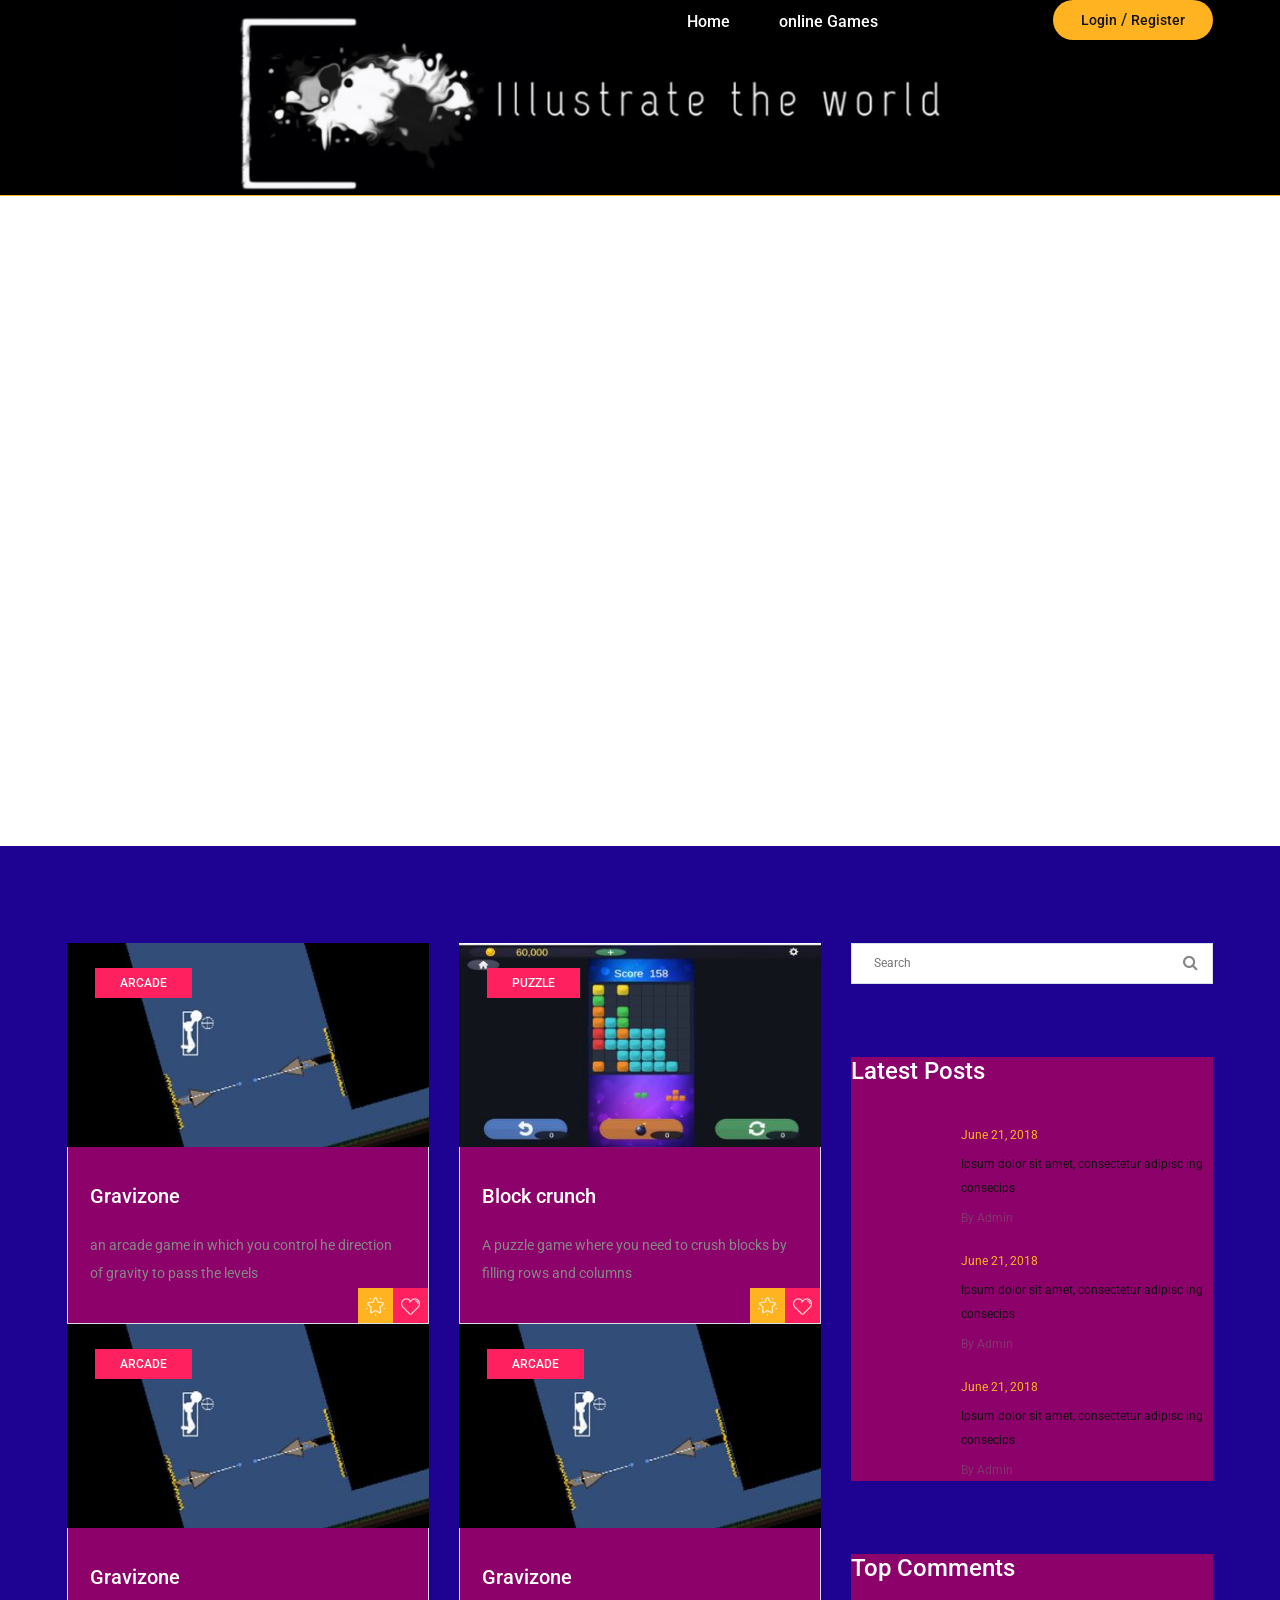
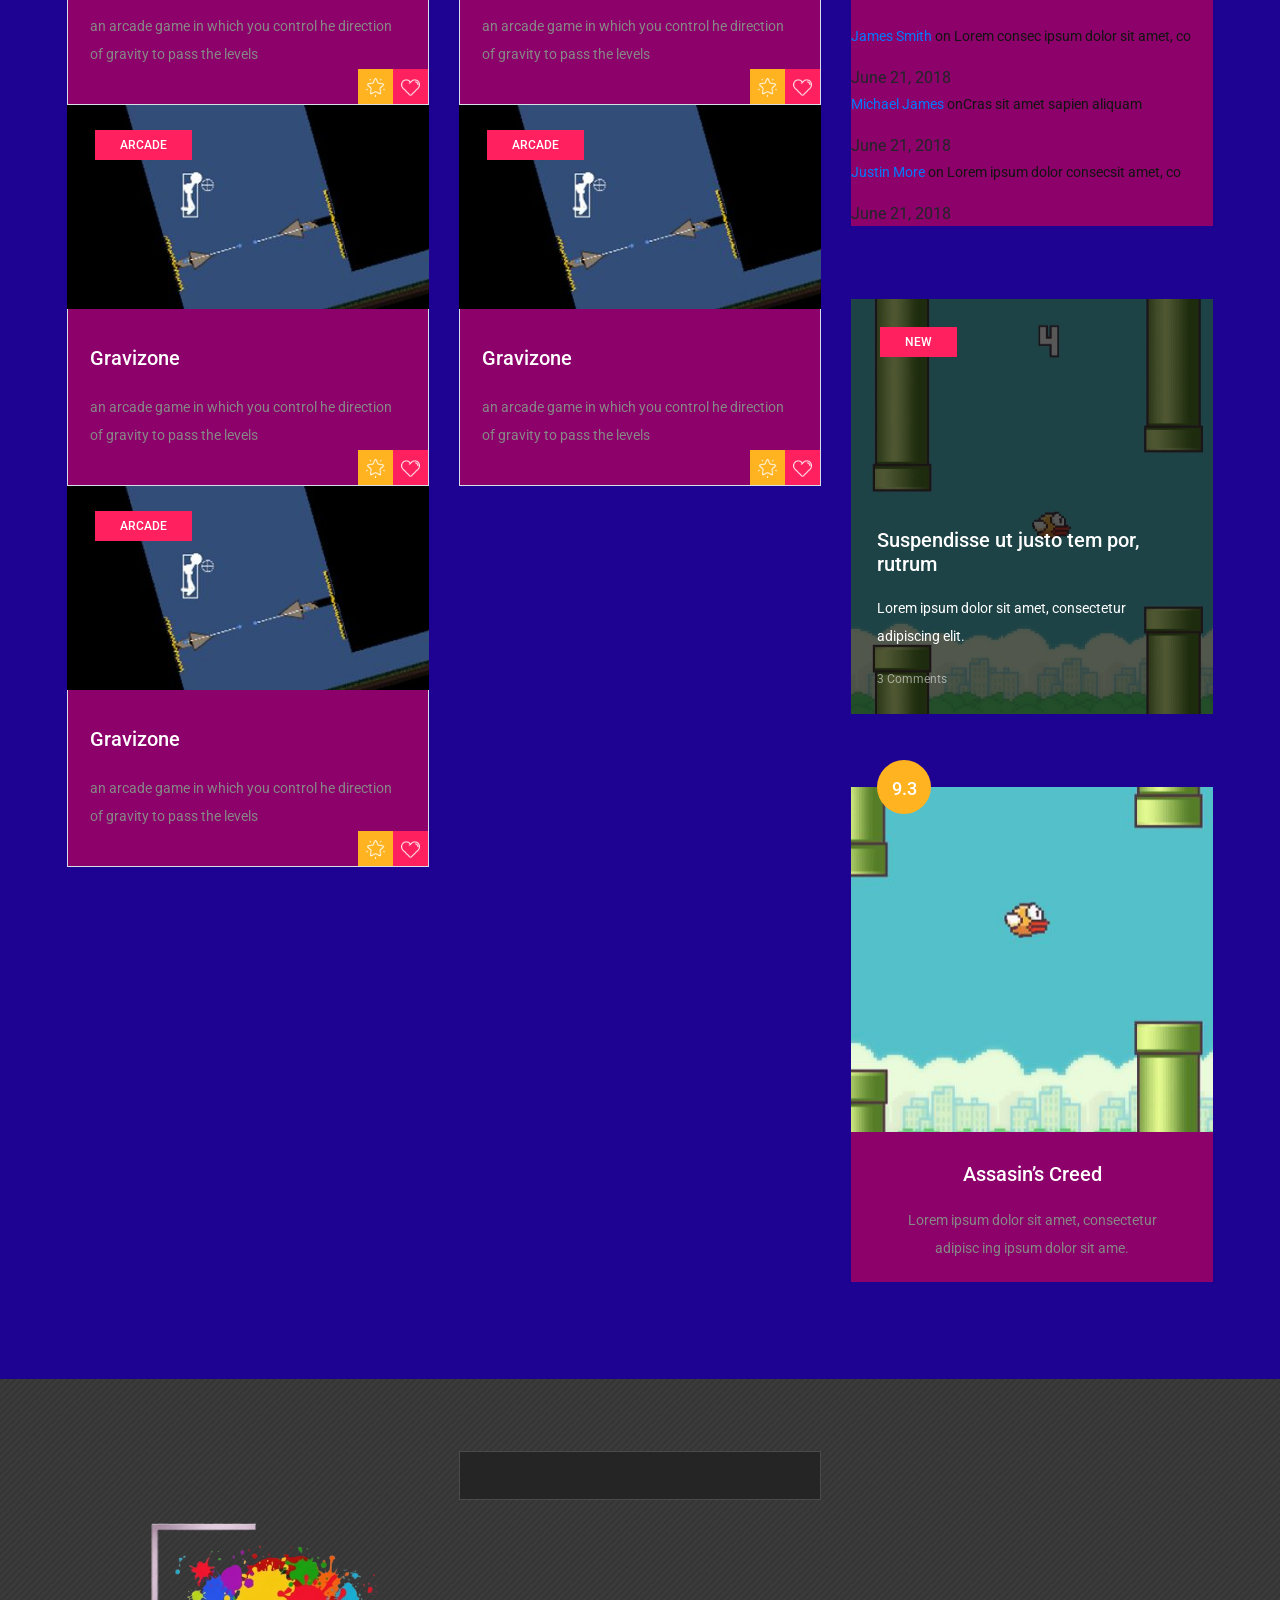
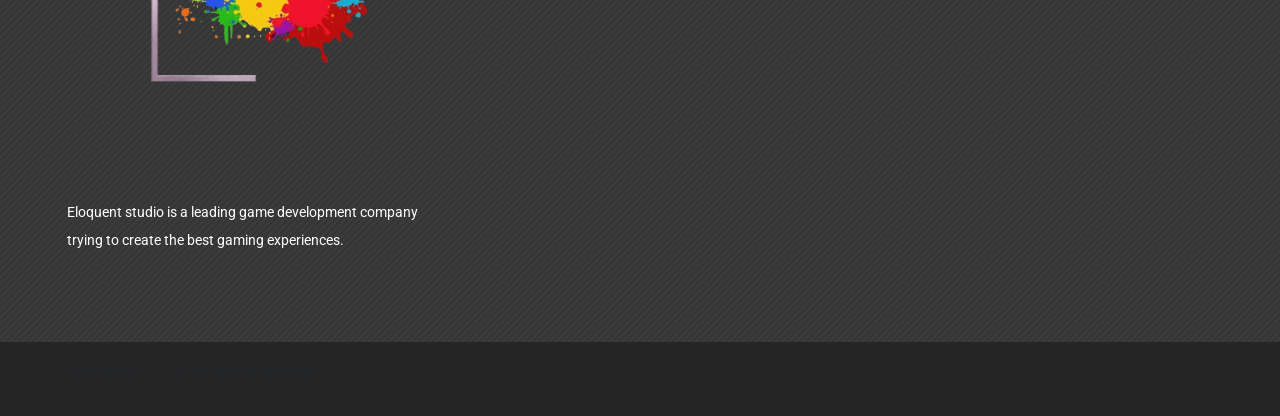
==== gamepage.html @ 635dbae2 "Rename gamePage.html to gamepage.html" ====
<!DOCTYPE html>
<html lang="zxx">
<head>
	<title>Eloquent studios</title>
	<meta charset="UTF-8">
	<meta name="description" content="Game Warrior Template">
	<meta name="keywords" content="warrior, game, creative, html">
	<meta name="viewport" content="width=device-width, initial-scale=1.0">
	<!-- Favicon -->   
	<link href="img/logo.png" rel="shortcut icon"/>

	<!-- Google Fonts -->
	<link href="https://fonts.googleapis.com/css?family=Roboto:400,400i,500,500i,700,700i" rel="stylesheet">

	<!-- Stylesheets -->
	<link rel="stylesheet" href="css/bootstrap.min.css"/>
	<link rel="stylesheet" href="css/font-awesome.min.css"/>
	<link rel="stylesheet" href="css/owl.carousel.css"/>
	<link rel="stylesheet" href="css/style.css"/>
	<link rel="stylesheet" href="css/animate.css"/>


	<!--[if lt IE 9]>
	  <script src="https://oss.maxcdn.com/html5shiv/3.7.2/html5shiv.min.js"></script>
	  <script src="https://oss.maxcdn.com/respond/1.4.2/respond.min.js"></script>
	<![endif]-->

</head>
<body>
	<!-- Page Preloder -->
	<div id="preloder">
		<div class="loader"></div>
	</div>

	<!-- Header section -->
	<header class="header-section">
		<div class="container">
			
			<div class="user-panel">
				<a href="#">Login</a>  /  <a href="#">Register</a>
			</div>
			<!-- responsive -->
			<div class="nav-switch">
				<i class="fa fa-bars"></i>
			</div>
			<!-- site menu -->
			<nav class="main-menu">
				<ul>
					<li><a href="index.html">Home</a></li>
					<li><a href="games.html">online Games</a></li>
				</ul>
			</nav>
		</div>
	</header>
	<!-- Header section end -->



	<!-- Page info section -->
	<section class="page-info-section set-bg">
		
				<iframe id="game" frameBorder="0" allowFullScreen></iframe>
			
	</section>
	<!-- Page info section -->


	<!-- Page section -->
	<section class="page-section recent-game-page spad">
		<div class="container">
			<div class="row">
				<div class="col-lg-8">
					<div class="row">
						<div class="col-md-6">
							<a href="gamePage.html" onclick="ongameclick('gravizone')" class="recent-game-item">
								<div class="rgi-thumb set-bg" data-setbg="img/recent-game/1.jpg">
									<div class="cata new">arcade</div>
								</div>
								<div class="rgi-content">
									<h5>Gravizone</h5>
									<p>an arcade game in which you control he direction of gravity to pass the levels</p>
									
									<div class="rgi-extra">
										<div class="rgi-star"><img src="img/icons/star.png" alt=""></div>
										<div class="rgi-heart"><img src="img/icons/heart.png" alt=""></div>
									</div>
								</div>
							</a>	
						</div>
						<div class="col-md-6">
							<a href="gamePage.html" onclick="ongameclick('blockcrunch')" class="recent-game-item">
								<div class="rgi-thumb set-bg" data-setbg="img/recent-game/2.jpg">
									<div class="cata new">puzzle</div>
								</div>
								<div class="rgi-content">
									<h5>Block crunch</h5>
									<p>A puzzle game where you need to crush blocks by filling rows and columns</p>
									
									<div class="rgi-extra">
										<div class="rgi-star"><img src="img/icons/star.png" alt=""></div>
										<div class="rgi-heart"><img src="img/icons/heart.png" alt=""></div>
									</div>
								</div>
							</a>	
						</div>
						<div class="col-md-6">
							<a href="gamePage.html" onclick="ongameclick('gravizone')" class="recent-game-item">
								<div class="rgi-thumb set-bg" data-setbg="img/recent-game/1.jpg">
									<div class="cata new">arcade</div>
								</div>
								<div class="rgi-content">
									<h5>Gravizone</h5>
									<p>an arcade game in which you control he direction of gravity to pass the levels</p>
									
									<div class="rgi-extra">
										<div class="rgi-star"><img src="img/icons/star.png" alt=""></div>
										<div class="rgi-heart"><img src="img/icons/heart.png" alt=""></div>
									</div>
								</div>
							</a>	
						</div>
						<div class="col-md-6">
							<a href="gamePage.html" onclick="ongameclick('gravizone')" class="recent-game-item">
								<div class="rgi-thumb set-bg" data-setbg="img/recent-game/1.jpg">
									<div class="cata new">arcade</div>
								</div>
								<div class="rgi-content">
									<h5>Gravizone</h5>
									<p>an arcade game in which you control he direction of gravity to pass the levels</p>
									
									<div class="rgi-extra">
										<div class="rgi-star"><img src="img/icons/star.png" alt=""></div>
										<div class="rgi-heart"><img src="img/icons/heart.png" alt=""></div>
									</div>
								</div>
							</a>	
						</div>
						<div class="col-md-6">
							<a href="gamePage.html" onclick="ongameclick('gravizone')" class="recent-game-item">
								<div class="rgi-thumb set-bg" data-setbg="img/recent-game/1.jpg">
									<div class="cata new">arcade</div>
								</div>
								<div class="rgi-content">
									<h5>Gravizone</h5>
									<p>an arcade game in which you control he direction of gravity to pass the levels</p>
									
									<div class="rgi-extra">
										<div class="rgi-star"><img src="img/icons/star.png" alt=""></div>
										<div class="rgi-heart"><img src="img/icons/heart.png" alt=""></div>
									</div>
								</div>
							</a>	
						</div>
						<div class="col-md-6">
							<a href="gamePage.html" onclick="ongameclick('gravizone')" class="recent-game-item">
								<div class="rgi-thumb set-bg" data-setbg="img/recent-game/1.jpg">
									<div class="cata new">arcade</div>
								</div>
								<div class="rgi-content">
									<h5>Gravizone</h5>
									<p>an arcade game in which you control he direction of gravity to pass the levels</p>
									
									<div class="rgi-extra">
										<div class="rgi-star"><img src="img/icons/star.png" alt=""></div>
										<div class="rgi-heart"><img src="img/icons/heart.png" alt=""></div>
									</div>
								</div>
							</a>	
						</div>
						<div class="col-md-6">
							<a href="gamePage.html" onclick="ongameclick('gravizone')" class="recent-game-item">
								<div class="rgi-thumb set-bg" data-setbg="img/recent-game/1.jpg">
									<div class="cata new">arcade</div>
								</div>
								<div class="rgi-content">
									<h5>Gravizone</h5>
									<p>an arcade game in which you control he direction of gravity to pass the levels</p>
									
									<div class="rgi-extra">
										<div class="rgi-star"><img src="img/icons/star.png" alt=""></div>
										<div class="rgi-heart"><img src="img/icons/heart.png" alt=""></div>
									</div>
								</div>
							</a>	
						</div>
					</div>
					
				</div>
				<!-- sidebar -->
				<div class="col-lg-4 col-md-7 sidebar pt-5 pt-lg-0">
					<!-- widget -->
					<div class="widget-item">
						<form class="search-widget">
							<input type="text" placeholder="Search">
							<button><i class="fa fa-search"></i></button>
						</form>
					</div>
					<!-- widget -->
					<div class="widget-item">
						<h4 class="widget-title">Latest Posts</h4>
						<div class="latest-blog">
							<div class="lb-item">
								<div class="lb-thumb set-bg" data-setbg="img/latest-blog/1.jpg"></div>
								<div class="lb-content">
									<div class="lb-date">June 21, 2018</div>
									<p>Ipsum dolor sit amet, consectetur adipisc ing consecips</p>
									<a href="#" class="lb-author">By Admin</a>
								</div>
							</div>
							<div class="lb-item">
								<div class="lb-thumb set-bg" data-setbg="img/latest-blog/2.jpg"></div>
								<div class="lb-content">
									<div class="lb-date">June 21, 2018</div>
									<p>Ipsum dolor sit amet, consectetur adipisc ing consecips</p>
									<a href="#" class="lb-author">By Admin</a>
								</div>
							</div>
							<div class="lb-item">
								<div class="lb-thumb set-bg" data-setbg="img/latest-blog/3.jpg"></div>
								<div class="lb-content">
									<div class="lb-date">June 21, 2018</div>
									<p>Ipsum dolor sit amet, consectetur adipisc ing consecips</p>
									<a href="#" class="lb-author">By Admin</a>
								</div>
							</div>
						</div>
					</div>
					<!-- widget -->
					<div class="widget-item">
						<h4 class="widget-title">Top Comments</h4>
						<div class="top-comment">
							<div class="tc-item">
								<div class="tc-thumb set-bg" data-setbg="img/authors/1.jpg"></div>
								<div class="tc-content">
									<p><a href="#">James Smith</a> <span>on</span> Lorem consec ipsum dolor sit amet, co</p>
									<div class="tc-date">June 21, 2018</div>
								</div>
							</div>
							<div class="tc-item">
								<div class="tc-thumb set-bg" data-setbg="img/authors/2.jpg"></div>
								<div class="tc-content">
									<p><a href="#">Michael James</a> <span>on</span>Cras sit amet sapien aliquam</p>
									<div class="tc-date">June 21, 2018</div>
								</div>
							</div>
							<div class="tc-item">
								<div class="tc-thumb set-bg" data-setbg="img/authors/3.jpg"></div>
								<div class="tc-content">
									<p><a href="#">Justin More</a> <span>on</span> Lorem ipsum dolor consecsit amet, co</p>
									<div class="tc-date">June 21, 2018</div>
								</div>
							</div>
						</div>
					</div>
					<!-- widget -->
					<div class="widget-item">
						<div class="feature-item set-bg" data-setbg="img/features/1.jpg">
							<span class="cata new">new</span>
							<div class="fi-content text-white">
								<h5><a href="#">Suspendisse ut justo tem por, rutrum</a></h5>
								<p>Lorem ipsum dolor sit amet, consectetur adipiscing elit. </p>
								<a href="#" class="fi-comment">3 Comments</a>
							</div>
						</div>
					</div>
					<!-- widget -->
					<div class="widget-item">
						<div class="review-item">
							<div class="review-cover set-bg" data-setbg="img/review/1.jpg">
								<div class="score yellow">9.3</div>
							</div>
							<div class="review-text">
								<h5>Assasin’s Creed</h5>
								<p>Lorem ipsum dolor sit amet, consectetur adipisc ing ipsum dolor sit ame.</p>
							</div>
						</div>
					</div>
				</div>
			</div>
		</div>
	</section>
	<!-- Page section end -->


	<!-- Footer top section -->
	<section class="footer-top-section">
		<div class="container">
			<div class="footer-top-bg">
			
			</div>
			<div class="row">
				<div class="col-lg-4">
					<div class="footer-logo text-white">
						<img src="img/footer-logo.png" alt="">
						<p>Eloquent studio is a leading game development company trying to create the best gaming experiences.</p>
					</div>
				</div>
				<div class="col-lg-4 col-md-6">
					<div class="footer-widget mb-5 mb-md-0">
						
						
					</div>
				</div>
				
			</div>
		</div>
	</section>
	<!-- Footer top section end -->

	
	<!-- Footer section -->
	<footer class="footer-section">
		<div class="container">
			
Copyright &copy;<script>document.write(new Date().getFullYear());</script> All rights reserved
</p>
		</div>
	</footer>
	<!-- Footer section end -->


	<!--====== Javascripts & Jquery ======-->
	<script src="js/jquery-3.2.1.min.js"></script>
	<script src="js/bootstrap.min.js"></script>
	<script src="js/owl.carousel.min.js"></script>
	<script src="js/jquery.marquee.min.js"></script>
	<script src="js/main.js"></script>
	<script src="js/pageload.js"></script>

    </body>
</html>
---- css/style.css ----
/* =================================
------------------------------------
  Game Warrior Template
  Version: 1.0
 ------------------------------------ 
 ====================================*/

/*---------------------------*/
/* Template default CSS
/*---------------------------*/

html,
body {
	height: 100%;
	font-family: 'Roboto', sans-serif;
	-webkit-font-smoothing: antialiased;
	font-smoothing: antialiased;
}

h1,
h2,
h3,
h4,
h5,
h6 {
	margin: 0;
	font-weight: 500;
	color: #ffffff;
}

h1 {
	font-size: 70px;
}

h2 {
	font-size: 36px;
}

h3 {
	font-size: 30px;
}

h4 {
	font-size: 24px;
}

h5 {
	font-size: 20px;
}

h6 {
	font-size: 16px;
}

p {
	font-size: 14px;
	color: #878787;
	line-height: 2;
}

img {
	max-width: 100%;
}

input:focus,
select:focus,
button:focus,
textarea:focus {
	outline: none;
}

a:hover,
a:focus {
	text-decoration: none;
	outline: none;
}

ul,
ol {
	padding: 0;
	margin: 0;
}

/*---------------------
  Helper CSS
-----------------------*/

.section-title {
	text-align: center;
	margin-bottom: 75px;
}

.section-title h2 {
	padding-top: 10px;
	font-size: 36px;
}

.set-bg {
	background-repeat: no-repeat;
	background-size: cover;
	background-position: top center;
}

.spad {
	padding-top: 97px;
	padding-bottom: 97px;
}

.text-white h1,
.text-white h2,
.text-white h3,
.text-white h4,
.text-white h5,
.text-white h6,
.text-white p,
.text-white span,
.text-white li,
.text-white a {
	color: #fff;
}

.rating i {
	color: #fbb710;
}

.rating .is-fade {
	color: #e0e3e4;
}

/*---------------------
  Commom elements
-----------------------*/

/* buttons */
.site-btn {
	display: inline-block;
	text-align: center;
	font-size: 15px;
	color: #131313;
	padding: 16px 30px;
	min-width: 153px;
	border-radius: 50px;
	font-weight: 500;
	border: none;
	background: #ffb320;
	cursor: pointer;
}

.site-btn.btn-sm {
	padding: 10px 30px;
	min-width: 163px;
}

.site-btn:hover {
	color: #131313;
}

.cata {
	display: inline-block;
	text-transform: uppercase;
	font-size: 12px;
	font-weight: 500;
	color: #fff;
	padding: 6px 25px;
}

.cata.new {
	background: #ff205f;
}

.cata.strategy {
	background: #4eae60;
}

.cata.racing {
	background: #694eae;
}

.cata.adventure {
	background: #40abf5;
}

/* Preloder */
#preloder {
	position: fixed;
	width: 100%;
	height: 100%;
	top: 0;
	left: 0;
	z-index: 999999;
	background: #fff;
}

.loader {
	width: 40px;
	height: 40px;
	position: absolute;
	top: 50%;
	left: 50%;
	margin-top: -13px;
	margin-left: -13px;
	border-radius: 60px;
	animation: loader 0.8s linear infinite;
	-webkit-animation: loader 0.8s linear infinite;
}

@keyframes loader {
	0% {
		-webkit-transform: rotate(0deg);
		transform: rotate(0deg);
		border: 4px solid #f44336;
		border-left-color: transparent;
	}
	50% {
		-webkit-transform: rotate(180deg);
		transform: rotate(180deg);
		border: 4px solid #673ab7;
		border-left-color: transparent;
	}
	100% {
		-webkit-transform: rotate(360deg);
		transform: rotate(360deg);
		border: 4px solid #f44336;
		border-left-color: transparent;
	}
}

@-webkit-keyframes loader {
	0% {
		-webkit-transform: rotate(0deg);
		border: 4px solid #f44336;
		border-left-color: transparent;
	}
	50% {
		-webkit-transform: rotate(180deg);
		border: 4px solid #673ab7;
		border-left-color: transparent;
	}
	100% {
		-webkit-transform: rotate(360deg);
		border: 4px solid #f44336;
		border-left-color: transparent;
	}
}

/*------------------
  Header section
---------------------*/

.header-section {
	background-image: url("../img/header.png");
	background-repeat: no-repeat;
	background-size: 100% 100%;
	background-position: center;
	width: 100%;
	aspect-ratio: 1308 / 200;
	padding: 0;
	border-bottom: 1px solid #ffb320;
}


.user-panel {
	float: right;
	font-weight: 500;
	background: #ffb320;
	padding: 8px 28px;
	border-radius: 30px;
}

.user-panel a {
	font-size: 14px;
	color: #131313;
}

.main-menu {
	float: right;
	margin-right: 170px;
}

.main-menu ul {
	list-style: none;
}

.main-menu ul li {
	display: inline;
}

.main-menu ul li a {
	display: inline-block;
	font-size: 16px;
	color: #fff;
	margin-left: 35px;
	font-weight: 500;
	padding: 10px 5px;
}

.main-menu ul li a:hover {
	color: #ffb320;
}

.header-btn {
	float: right;
	margin-right: 0;
}

.nav-switch {
	display: none;
}

/*------------------
  Hero Section
---------------------*/

.hero-slider .hs-item {
	height: 865px;
	display: table;
	width: 100%;
}

.hero-slider .hs-text {
	display: table-cell;
	vertical-align: middle;
}

.hero-slider .hs-text h2 {
	color: #fff;
	font-weight: 400;
	font-size: 60px;
	margin-bottom: 30px;
	position: relative;
	top: -80px;
	opacity: 0;
}

.hero-slider .hs-text h2 span {
	color: #ffb320;
}

.hero-slider .hs-text p {
	color: #fff;
	margin-bottom: 30px;
	position: relative;
	position: relative;
	top: -90px;
	opacity: 0;
}

.hero-slider .hs-text .site-btn {
	position: relative;
	top: -100px;
	opacity: 0;
}

.hero-slider .owl-item.active .hs-item h2,
.hero-slider .owl-item.active .hs-item p,
.hero-slider .owl-item.active .hs-item .site-btn {
	top: 0;
	opacity: 1;
}

.hero-slider .owl-item.active .hs-item h2 {
	-webkit-transition: all 0.5s ease 1s;
	-o-transition: all 0.5s ease 1s;
	transition: all 0.5s ease 1s;
}

.hero-slider .owl-item.active .hs-item p {
	-webkit-transition: all 0.5s ease 0.8s;
	-o-transition: all 0.5s ease 0.8s;
	transition: all 0.5s ease 0.8s;
}

.hero-slider .owl-item.active .hs-item .site-btn {
	-webkit-transition: all 0.5s ease 0.6s;
	-o-transition: all 0.5s ease 0.6s;
	transition: all 0.5s ease 0.6s;
}

.hero-slider .owl-dots {
	position: relative;
	max-width: 1146px;
	margin: -33px auto 0;
	top: -67px;
	z-index: 5;
}

.hero-slider .owl-dots .owl-dot {
	display: inline-block;
	margin-right: 13px;
	width: 33px;
	height: 33px;
	font-size: 14px;
	font-weight: 500;
	text-align: center;
	padding-top: 7px;
	border-radius: 40px;
	background: #dbe2ec;
}

.hero-slider .owl-dots .owl-dot.active {
	background: #ffb320;
}

/*---------------------
  Latest News section
-----------------------*/

.latest-news-section {
	overflow: hidden;
	display: block;
	clear: both;
	background: #131313;
	padding: 24px 0;
	position: relative;
}
#game {
	height: 100%;
	width: 100%;

}
.ln-title {
	position: absolute;
	height: 100%;
	width: 29%;
	left: 0;
	top: 0;
	text-align: right;
	padding-top: 24px;
	padding-right: 66px;
	font-size: 18px;
	font-weight: 500;
	color: #fff;
	background: #ffb320;
	z-index: 1;
}

.news-ticker {
	width: 71%;
	float: right;
	overflow: hidden;
	display: inline-block;
}

.news-ticker-contant .nt-item {
	margin-right: 35px;
	color: #fff;
	display: inline-block;
}

.news-ticker-contant .nt-item span {
	margin-right: 35px;
	display: inline-block;
	text-transform: uppercase;
	font-size: 12px;
	font-weight: 500;
	color: #fff;
	padding: 4px 20px;
}

.news-ticker-contant .nt-item span.new {
	background: #ff205f;
}

.news-ticker-contant .nt-item span.strategy {
	background: #4eae60;
}

.news-ticker-contant .nt-item span.racing {
	background: #694eae;
}

/*------------------
  Feature Section
---------------------*/
.feature-section{
	background: #011666;
}
.feature-item {
	height: 415px;
	position: relative;
}

.feature-item:after {
	position: absolute;
	content: "";
	width: 100%;
	height: 100%;
	left: 0;
	top: 0;
	background: #000;
	opacity: .65;
}

.feature-item .cata {
	position: relative;
	margin-top: 28px;
	margin-left: 29px;
	z-index: 3;
}

.feature-item .fi-content {
	position: absolute;
	width: 100%;
	left: 0;
	bottom: 0;
	padding: 0 26px 24px;
	z-index: 2;
}

.feature-item .fi-content h5 {
	margin-bottom: 18px;
}

.feature-item .fi-content .fi-comment {
	font-size: 12px;
	opacity: .54;
}

/*----------------------
  Recent Game Section
------------------------*/

.recent-game-section {
	background-color: #460a4f;
	border-top: 1px solid #460a4f;
	border-bottom: 1px solid #460a4f;
}

.recent-game-item .rgi-thumb {
	height: 204px;
	padding: 25px 28px;
}

.recent-game-item .rgi-content {
	padding: 34px 22px 20px;
	background: #8d016a;
	border: 1px solid #d6dee7;
	border-top: none;
	position: relative;
}

.recent-game-item .rgi-content h5 {
	margin-bottom: 20px;
	line-height: 1.5;
}

.recent-game-item .rgi-content .comment {
	font-size: 12px;
	color: #737373;
}

.recent-game-item .rgi-extra {
	position: absolute;
	right: 0;
	bottom: 0;
	width: 70px;
}

.recent-game-item .rgi-extra .rgi-star,
.recent-game-item .rgi-extra .rgi-heart {
	height: 35px;
	width: 35px;
	float: left;
	display: block;
	padding: 6px 8px 0;
}

.recent-game-item .rgi-extra .rgi-star {
	background: #ffb320;
}

.recent-game-item .rgi-extra .rgi-heart {
	background: #ff205f;
}

/*----------------------
  Tournaments Section
------------------------*/

/*----------------------
  Review Section
------------------------*/

.review-section {
	background-position: right top;

}
.review-page, .recent-game-page{
	background: #1e0291;
}
.widget-item, .review-item {
	background: #8d016a;
}
.review-item .review-cover {
	background-color: #8d016a;
	position: relative;
	margin-bottom: 30px;
	height: 345px;
}

.review-item .review-cover .score {
	position: absolute;
	width: 54px;
	height: 54px;
	top: -27px;
	left: 26px;
	padding-top: 15px;
	font-size: 18px;
	font-weight: 500;
	color: #fff;
	text-align: center;
	border-radius: 50%;
	z-index: 1;
}

.review-item .review-cover .score.yellow {
	background: #ffb320;
}

.review-item .review-cover .score.purple {
	background: #694eae;
}

.review-item .review-cover .score.pink {
	background: #ff20ae;
}

.review-item .review-cover .score.green {
	background: #4eae60;
}

.review-item .review-text {
	text-align: center;
}

.review-item .review-text h5 {
	margin-bottom: 20px;
}

.review-item .review-text p {
	margin-bottom: 0;
}

.review-item .rating {
	margin-bottom: 20px;
}

.review-item .rating i {
	font-size: 12px;
}

/*----------------------
  Footer top Section
------------------------*/

.footer-top-section {
	background-image: url("../img/pattern.png");
	background-repeat: repeat;
	padding: 72px 0;
}

.footer-top-section .container {
	position: relative;
}

.footer-top-bg {
	position: absolute;
	left: -30px;
	bottom: -85px;
	z-index: 2;
}

.footer-logo img {
	margin-bottom: 35px;
}

.footer-widget {
	padding: 40px 30px 7px;
	background: #252525;
	border: 1px solid #4a4a4a;
}

.footer-widget .fw-title {
	color: #fff;
	margin-bottom: 40px;
}

.latest-blog .lb-item {
	margin-bottom: 23px;
	overflow: hidden;
}

.latest-blog .lb-item .lb-thumb {
	width: 97px;
	height: 97px;
	float: left;
}

.latest-blog .lb-item .lb-content {
	padding-left: 110px;
}

.latest-blog .lb-item .lb-content .lb-date {
	font-size: 12px;
	color: #ffb320;
	margin-bottom: 8px;
}

.latest-blog .lb-item .lb-content p {
	font-size: 12px;
	margin-bottom: 5px;
	color: #d3d3d3;
}

.latest-blog .lb-item .lb-content .lb-author {
	font-size: 12px;
	color: #d3d3d3;
	opacity: 0.45;
}

/*----------------------
  Footer Section
------------------------*/

.footer-section {
	padding: 18px 0 16px;
	overflow: hidden;
	background: #252525;
}

.footer-menu {
	list-style: none;
	float: right;
}

.footer-menu li {
	display: inline;
}

.footer-menu li a {
	display: inline-block;
	font-size: 14px;
	font-weight: 500;
	color: #aeaeae;
	margin-left: 30px;
}

.copyright {
	float: left;
	margin-bottom: 0;
	font-weight: 500;
	color: #aeaeae;
}

/*------------------
  Other Pages
--------------------
====================*/

.page-info-section {
	height: 650px;
	position: relative;
}

.page-info-section .pi-content {
	position: absolute;
	width: 100%;
	bottom: 65px;
	left: 0;
	z-index: 2;
}

.page-info-section .pi-content h2 {
	font-size: 60px;
	margin-bottom: 25px;
	font-weight: 400;
}

.site-pagination {
	padding-top: 50px;
}

.site-pagination a,
.site-pagination span {
	width: 33px;
	height: 33px;
	font-size: 14px;
	font-weight: 500;
	padding-top: 7px;
	text-align: center;
	display: inline-block;
	border-radius: 50%;
	color: #131313;
	margin-right: 10px;
}

.site-pagination .active {
	background: #ffb320;
}

.site-pagination.sp-style-2 a,
.site-pagination.sp-style-2 span {
	background: #e5e5e5;
}

.site-pagination.sp-style-2 .active {
	background: #ffb320;
}

.widget-item {
	margin-bottom: 73px;
}

.widget-item:last-child {
	margin-bottom: 0;
}

.widget-item .widget-title {
	margin-bottom: 40px;
}

.widget-item .latest-blog .lb-item .lb-content p,
.widget-item .top-comment .tc-item .tc-content p {
	color: #131313;
}

.widget-item .latest-blog .lb-item .lb-content .lb-author {
	color: #737373;
}

.widget-item .top-comment .tc-item .tc-content {
	padding-right: 20px;
}

.widget-item .review-item {
	background: #8d016a;
}

.widget-item .review-item .review-text {
	padding: 0 35px 20px;
}

.search-widget {
	position: relative;
}

.search-widget input {
	width: 100%;
	height: 41px;
	border: 1px solid #d6dee7;
	padding-left: 22px;
	padding-right: 45px;
	font-size: 12px;
}

.search-widget button {
	position: absolute;
	right: 0;
	top: 0;
	height: 100%;
	background: none;
	border: none;
	padding-right: 15px;
	color: #878787;
	cursor: pointer;
}

/*-----------------
  Categories page
--------------------*/

.recent-game-page .recent-game-item {
	margin-bottom: 42px;
}

/*-----------------
  Single blog page
--------------------*/

.single-blog-page .blog-thumb {
	height: 424px;
	padding-top: 24px;
	padding-left: 29px;
	margin-bottom: 40px;
	position: relative;
}

.single-blog-page .blog-thumb .rgi-extra {
	position: absolute;
	right: 0;
	bottom: 0;
	width: 70px;
}

.single-blog-page .blog-thumb .rgi-extra .rgi-star,
.single-blog-page .blog-thumb .rgi-extra .rgi-heart {
	height: 35px;
	width: 35px;
	float: left;
	display: block;
	padding: 6px 8px 0;
}

.single-blog-page .blog-thumb .rgi-extra .rgi-star {
	background: #ffb320;
}

.single-blog-page .blog-thumb .rgi-extra .rgi-heart {
	background: #ff205f;
}

.single-blog-page .blog-content h3 {
	margin-bottom: 10px;
}

.single-blog-page .blog-content .meta-comment {
	display: block;
	font-size: 12px;
	color: #737373;
	margin-bottom: 25px;
}

.single-blog-page .blog-content p {
	margin-bottom: 25px;
}

.comment-form-warp {
	padding-top: 30px;
}

.comment-form input[type=text],
.comment-form input[type=email],
.comment-form textarea {
	width: 100%;
	height: 41px;
	border: 1px solid #d6dee7;
	padding-left: 22px;
	padding-right: 45px;
	font-size: 12px;
	margin-bottom: 24px;
}

.comment-form textarea {
	height: 243px;
	padding-top: 15px;
	padding-bottom: 15px;
	margin-bottom: 38px;
}

/*-----------------
  Review page
--------------------*/

.review-page .review-item {
	margin-bottom: 63px;
}

.review-page .review-item .review-text h4 {
	margin-bottom: 10px;
}

.review-dark .review-item .review-text p {
	color: #b5b5b5;
}

.review-section.review-dark {
	background-position: center top;
}

/*-----------------
  Community page
--------------------*/

.community-page .site-pagination {
	padding-top: 62px;
}

.community-warp {
	max-width: 1367px;
	margin: 0 auto;
	background: rgba(0, 0, 0, 0.28);
}

.community-post-list {
	list-style: none;
}

.community-post-list li {
	padding: 33px 55px 65px;
	margin-bottom: 21px;
	overflow: hidden;
	border: 1px solid #878787;
	background: #1f2225;
}

.community-post-list .community-post .author-avator {
	width: 63px;
	height: 63px;
	border-radius: 50%;
	float: left;
}

.community-post-list .community-post .post-content {
	padding-left: 100px;
}

.community-post-list .community-post .post-content h5 {
	font-size: 16px;
	color: #ff205f;
	font-weight: 400;
	margin-bottom: 10px;
}

.community-post-list .community-post .post-content h5 span {
	color: #7a7a7a;
	padding-left: 18px;
}

.community-post-list .community-post .post-content p {
	color: #fff;
	margin-bottom: 5px;
}

.community-post-list .community-post .post-content .post-date {
	font-size: 12px;
	color: #ffb320;
	margin-bottom: 18px;
}

.community-post-list .attachment-file {
	padding-top: 60px;
	max-width: 435px;
}

.community-top-title {
	margin-bottom: 50px;
}

.community-filter {
	margin-bottom: 80px;
}

.community-filter label {
	font-size: 18px;
	color: #1f2225;
	font-weight: 500;
	padding-right: 10px;
}

.community-filter select {
	width: 201px;
	height: 42px;
	font-size: 14px;
	padding: 0 18px;
	color: #1f2225;
	font-weight: 500;
}



/*------------------
  Responsive
---------------------*/

@media (min-width: 1200px) {
	.container {
		max-width: 1176px;
	}
}

/* Medium screen : 992px. */

@media only screen and (min-width: 992px) and (max-width: 1199px) {
	.main-menu {
		margin-right: 90px;
	}
	.hero-slider .owl-dots {
		max-width: 930px;
	}
	.review-section {
		background-position: right 10% top;
	}
	.review-item .review-cover {
		height: 280px;
	}
	.latest-blog .lb-item .lb-thumb {
		width: 55px;
		height: 55px;
	}
	.latest-blog .lb-item .lb-content {
		padding-left: 67px;
	}
	.top-comment .tc-item .tc-content {
		padding-left: 95px;
	}
	.footer-top-bg {
		max-width: 370px;
	}
	.page-info-section .pi-content h2 {
		font-size: 50px;
	}
}

/* Tablet :768px. */

@media only screen and (min-width: 768px) and (max-width: 991px) {
	.site-logo {
		max-width: 130px;
	}
	.main-menu {
		margin-right: 25px;
	}
	.main-menu ul li a {
		margin-left: 15px;
	}
	.user-panel {
		padding: 8px 15px;
	}
	.hero-slider .hs-text h2 {
		font-size: 50px;
	}
	.hero-slider .owl-dots {
		max-width: 690px;
	}
	.recent-game-item {
		margin-bottom: 42px;
	}
	.tournament-item .ti-thumb {
		width: 100%;
		height: 230px;
		float: none;
	}
	.tournament-item .ti-text {
		padding-left: 0;
		padding-top: 20px;
	}
	.review-section {
		background-position: left top;
	}
	.review-item {
		margin-bottom: 63px;
	}
	.footer-logo {
		margin-bottom: 50px;
	}
	.latest-blog .lb-item .lb-thumb {
		width: 80px;
		height: 80px;
	}
	.latest-blog .lb-item .lb-content {
		padding-left: 95px;
	}
	.footer-top-bg {
		display: none;
	}
}

/* Large Mobile :480px. */

@media only screen and (max-width: 767px) {
	.header-section {
		overflow: visible;
		padding: 23px 0;
	}
	.header-section .container {
		position: relative;
	}
	.site-logo {
		float: none;
		padding-top: 0;
	}
	.main-menu {
		display: none;
		position: absolute;
		top: calc(100% + 24px);
		left: 0;
		width: 100%;
		background: #ffffff;
		z-index: 999;
	}
	.main-menu ul li {
		display: block;
		border-bottom: 1px solid #ececec;
	}
	.main-menu ul li a {
		margin-left: 0;
		color: #131313;
		padding: 13px 26px;
	}
	.nav-switch {
		color: #fff;
		display: block;
		float: right;
		cursor: pointer;
		font-size: 25px;
	}
	.user-panel {
		display: none;
	}
	.hero-slider .hs-item {
		height: 700px;
	}
	.hero-slider .hs-text h2 {
		font-size: 36px;
	}
	.hero-slider .owl-dots {
		max-width: 510px;
	}
	.ln-title {
		padding-right: 30px;
	}
	.feature-item {
		margin-bottom: 30px;
	}
	.recent-game-item {
		margin-bottom: 42px;
	}
	.review-section {
		background-position: left top;
	}
	.review-item {
		margin-bottom: 63px;
	}
	.footer-logo {
		margin-bottom: 50px;
	}
	.footer-top-bg {
		display: none;
	}
	.footer-section {
		padding: 30px 0 20px;
		text-align: center;
	}
	.footer-menu li:first-child a {
		margin-left: 0;
	}
	.footer-menu,
	.copyright {
		float: none;
	}
	.copyright {
		padding-top: 15px;
	}
	.community-post-list li {
		padding: 30px 25px 30px;
	}
	.page-info-section .pi-content h2 {
		font-size: 50px;
	}
}

/* Medium Mobile :480px. */

@media only screen and (max-width: 576px) {
	.hero-slider .owl-dots {
		padding: 0 15px;
	}
	.feature-section {
		padding-left: 15px;
		padding-right: 15px;
	}
	.community-post-list .community-post .author-avator {
		float: none;
	}
	.community-post-list .community-post .post-content {
		padding-left: 0;
		padding-top: 30px;
	}
}

/* Small Mobile :320px. */

@media only screen and (max-width: 479px) {
	.hero-slider .hs-item {
		height: auto;
		padding: 150px 0;
	}
	.ln-title {
		display: none;
	}
	.news-ticker {
		width: 100%;
	}
	.tournament-item .ti-thumb {
		width: 100%;
		height: 230px;
		float: none;
	}
	.tournament-item .ti-text {
		padding-left: 0;
		padding-top: 20px;
	}
	.latest-blog .lb-item .lb-thumb {
		width: 55px;
		height: 55px;
	}
	.latest-blog .lb-item .lb-content {
		padding-left: 67px;
	}
	.top-comment .tc-item .tc-content {
		padding-left: 85px;
	}
	.site-btn {
		padding: 11px 30px;
		min-width: 145px;
	}
	.comment-list .comment .comment-avator {
		float: none;
	}
	.comment-list .comment .comment-content {
		padding-left: 0;
		padding-top: 20px;
	}
	.footer-widget {
		padding: 40px 15px 7px;
	}
	.page-info-section .pi-content h2 {
		font-size: 40px;
	}
}
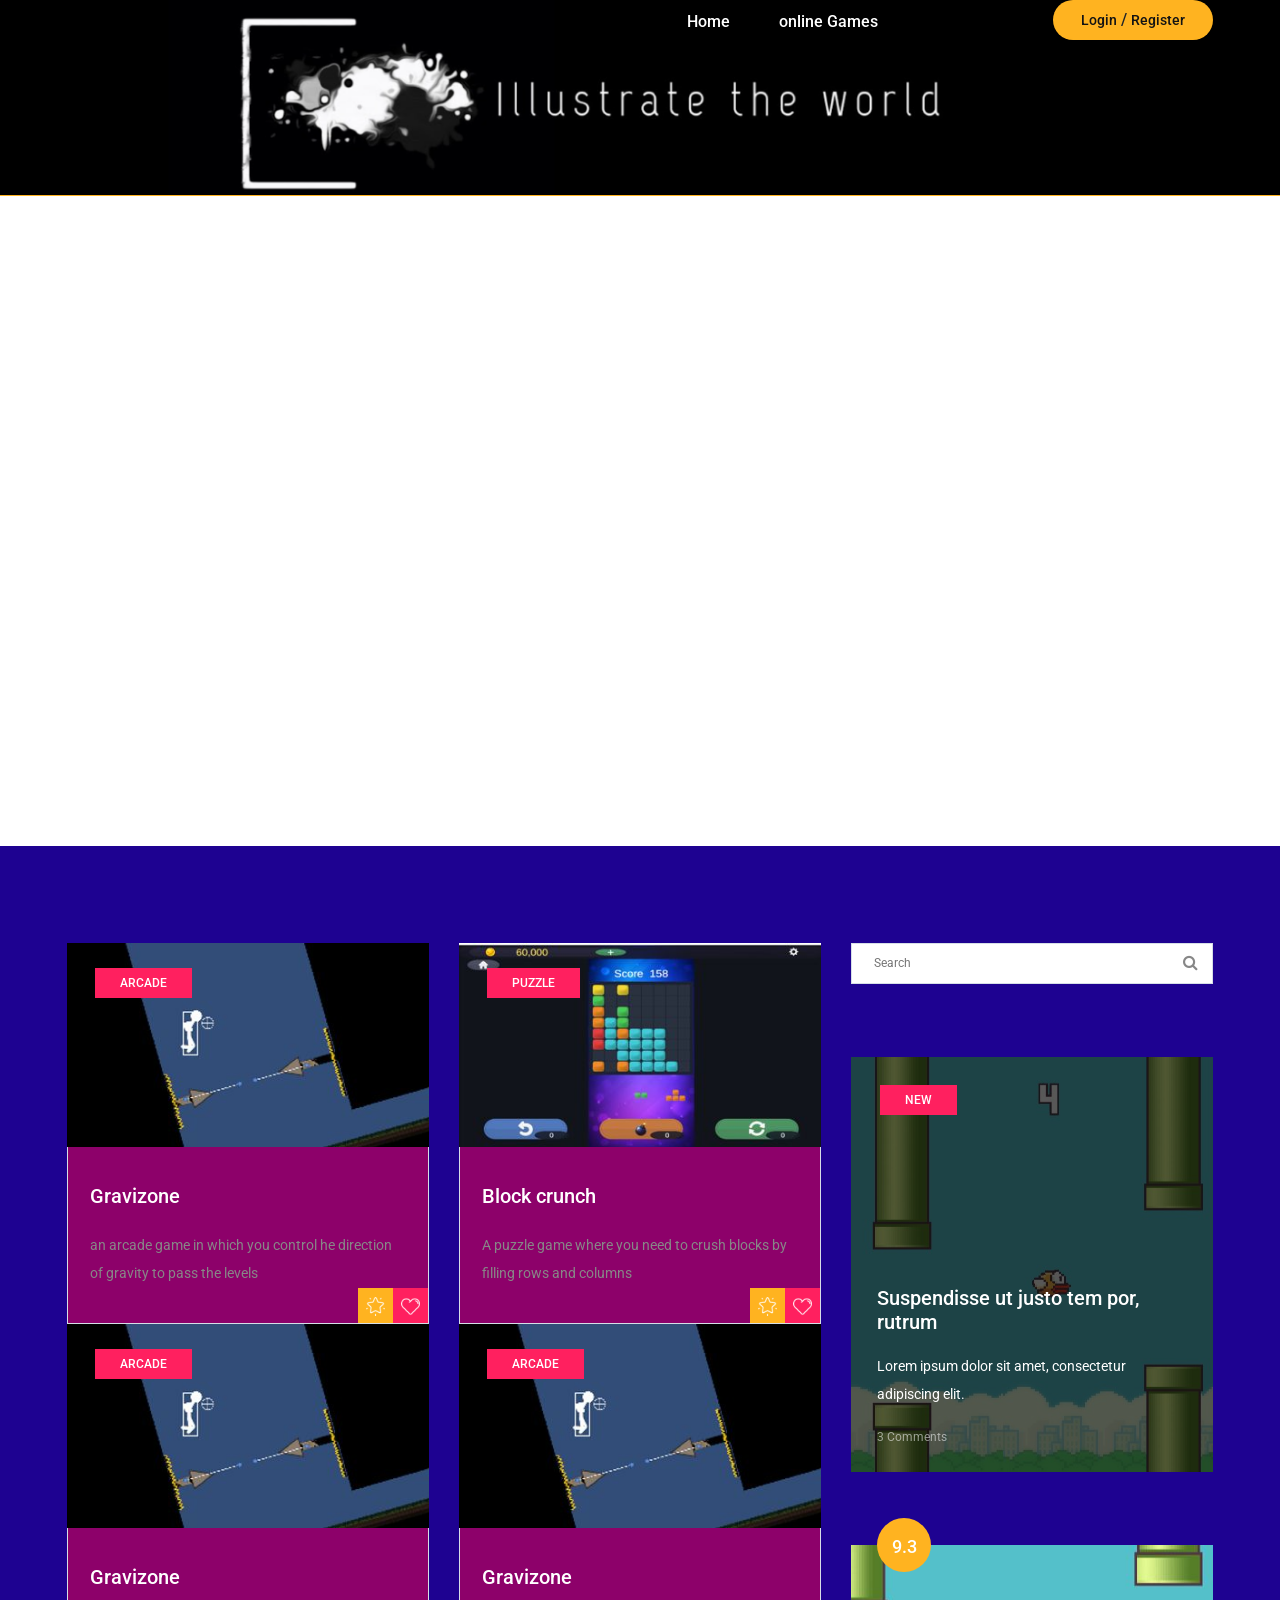
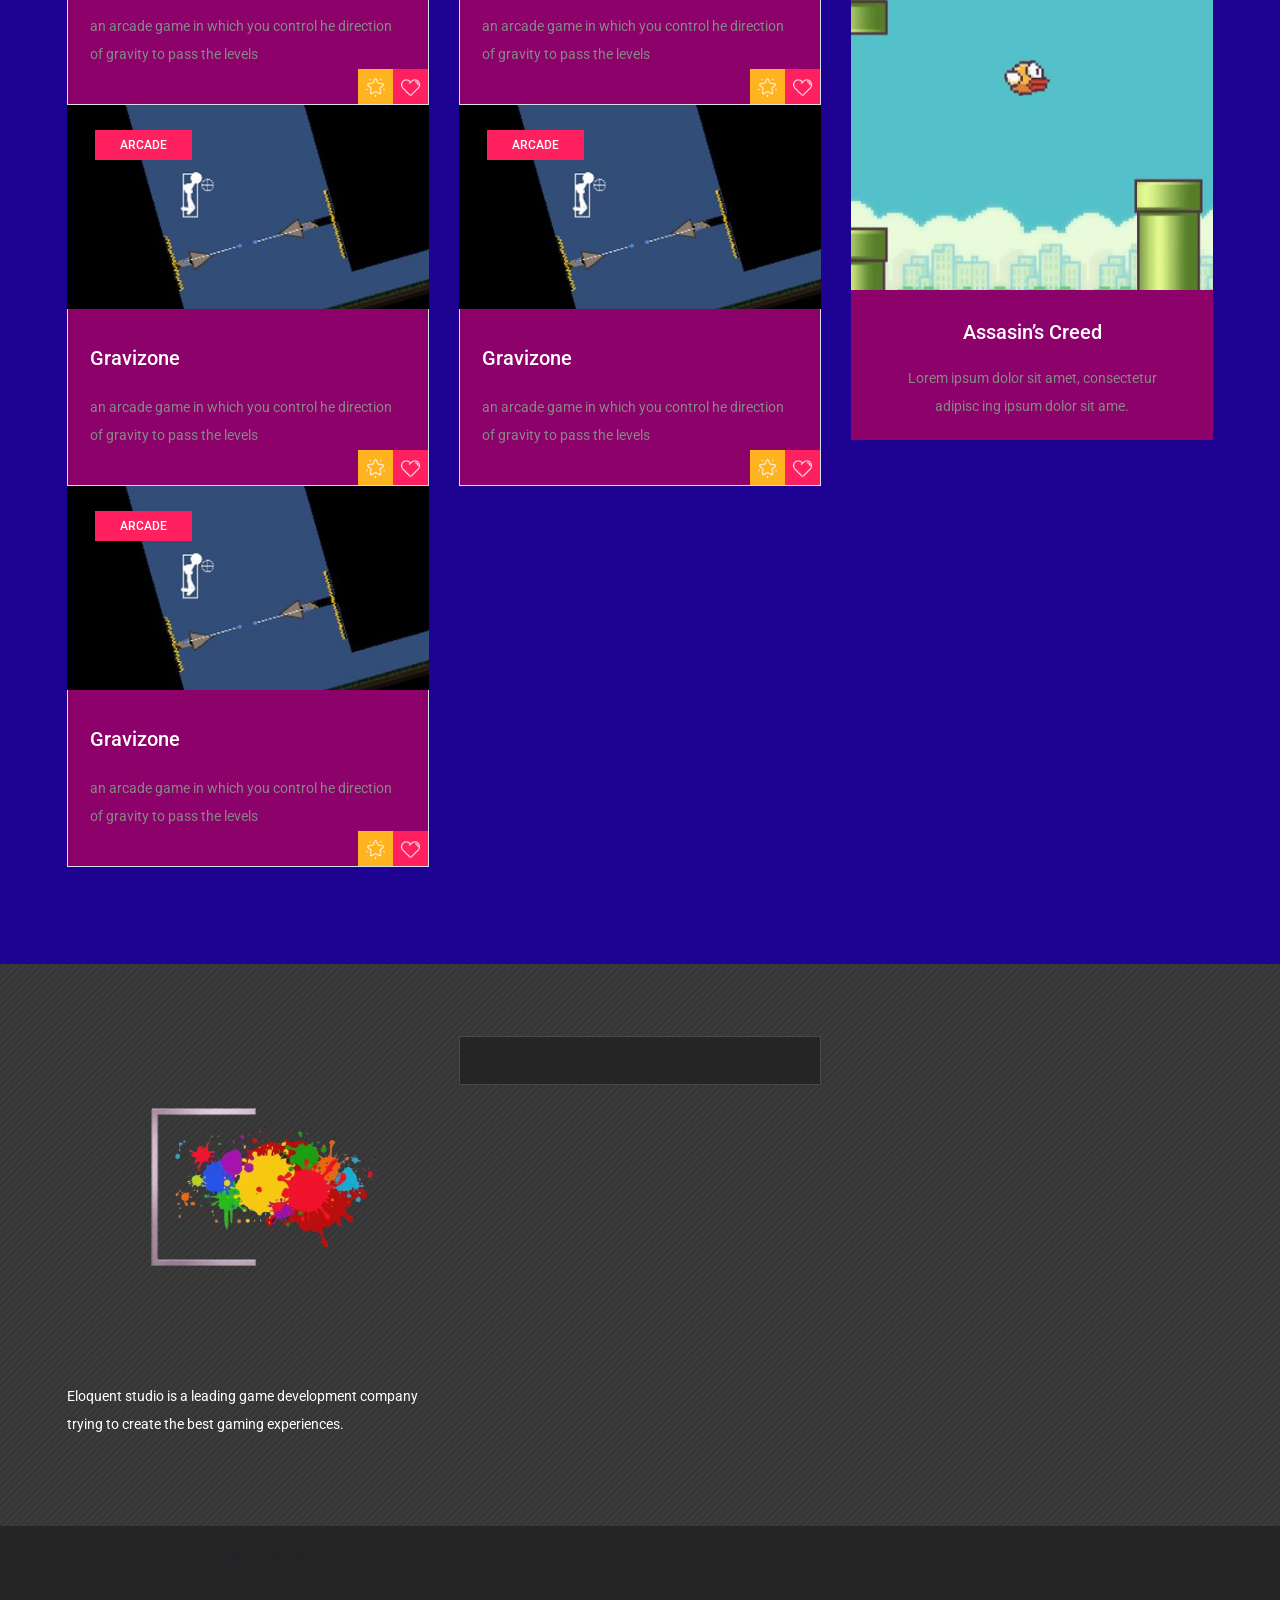
==== commit 78307f01: "Fix link casing and clean up widgets in gamepage.html Updated links in gamepage.html to use consiste" ====
--- a/gamepage.html
+++ b/gamepage.html
@@ -72,23 +72,23 @@
 				<div class="col-lg-8">
 					<div class="row">
 						<div class="col-md-6">
-							<a href="gamePage.html" onclick="ongameclick('gravizone')" class="recent-game-item">
-								<div class="rgi-thumb set-bg" data-setbg="img/recent-game/1.jpg">
-									<div class="cata new">arcade</div>
-								</div>
-								<div class="rgi-content">
-									<h5>Gravizone</h5>
-									<p>an arcade game in which you control he direction of gravity to pass the levels</p>
-									
-									<div class="rgi-extra">
-										<div class="rgi-star"><img src="img/icons/star.png" alt=""></div>
-										<div class="rgi-heart"><img src="img/icons/heart.png" alt=""></div>
-									</div>
-								</div>
-							</a>	
-						</div>
-						<div class="col-md-6">
-							<a href="gamePage.html" onclick="ongameclick('blockcrunch')" class="recent-game-item">
+							<a href="gamepage.html" onclick="ongameclick('gravizone')" class="recent-game-item">
+								<div class="rgi-thumb set-bg" data-setbg="img/recent-game/1.jpg">
+									<div class="cata new">arcade</div>
+								</div>
+								<div class="rgi-content">
+									<h5>Gravizone</h5>
+									<p>an arcade game in which you control he direction of gravity to pass the levels</p>
+									
+									<div class="rgi-extra">
+										<div class="rgi-star"><img src="img/icons/star.png" alt=""></div>
+										<div class="rgi-heart"><img src="img/icons/heart.png" alt=""></div>
+									</div>
+								</div>
+							</a>	
+						</div>
+						<div class="col-md-6">
+							<a href="gamepage.html" onclick="ongameclick('blockcrunch')" class="recent-game-item">
 								<div class="rgi-thumb set-bg" data-setbg="img/recent-game/2.jpg">
 									<div class="cata new">puzzle</div>
 								</div>
@@ -104,71 +104,71 @@
 							</a>	
 						</div>
 						<div class="col-md-6">
-							<a href="gamePage.html" onclick="ongameclick('gravizone')" class="recent-game-item">
-								<div class="rgi-thumb set-bg" data-setbg="img/recent-game/1.jpg">
-									<div class="cata new">arcade</div>
-								</div>
-								<div class="rgi-content">
-									<h5>Gravizone</h5>
-									<p>an arcade game in which you control he direction of gravity to pass the levels</p>
-									
-									<div class="rgi-extra">
-										<div class="rgi-star"><img src="img/icons/star.png" alt=""></div>
-										<div class="rgi-heart"><img src="img/icons/heart.png" alt=""></div>
-									</div>
-								</div>
-							</a>	
-						</div>
-						<div class="col-md-6">
-							<a href="gamePage.html" onclick="ongameclick('gravizone')" class="recent-game-item">
-								<div class="rgi-thumb set-bg" data-setbg="img/recent-game/1.jpg">
-									<div class="cata new">arcade</div>
-								</div>
-								<div class="rgi-content">
-									<h5>Gravizone</h5>
-									<p>an arcade game in which you control he direction of gravity to pass the levels</p>
-									
-									<div class="rgi-extra">
-										<div class="rgi-star"><img src="img/icons/star.png" alt=""></div>
-										<div class="rgi-heart"><img src="img/icons/heart.png" alt=""></div>
-									</div>
-								</div>
-							</a>	
-						</div>
-						<div class="col-md-6">
-							<a href="gamePage.html" onclick="ongameclick('gravizone')" class="recent-game-item">
-								<div class="rgi-thumb set-bg" data-setbg="img/recent-game/1.jpg">
-									<div class="cata new">arcade</div>
-								</div>
-								<div class="rgi-content">
-									<h5>Gravizone</h5>
-									<p>an arcade game in which you control he direction of gravity to pass the levels</p>
-									
-									<div class="rgi-extra">
-										<div class="rgi-star"><img src="img/icons/star.png" alt=""></div>
-										<div class="rgi-heart"><img src="img/icons/heart.png" alt=""></div>
-									</div>
-								</div>
-							</a>	
-						</div>
-						<div class="col-md-6">
-							<a href="gamePage.html" onclick="ongameclick('gravizone')" class="recent-game-item">
-								<div class="rgi-thumb set-bg" data-setbg="img/recent-game/1.jpg">
-									<div class="cata new">arcade</div>
-								</div>
-								<div class="rgi-content">
-									<h5>Gravizone</h5>
-									<p>an arcade game in which you control he direction of gravity to pass the levels</p>
-									
-									<div class="rgi-extra">
-										<div class="rgi-star"><img src="img/icons/star.png" alt=""></div>
-										<div class="rgi-heart"><img src="img/icons/heart.png" alt=""></div>
-									</div>
-								</div>
-							</a>	
-						</div>
-						<div class="col-md-6">
-							<a href="gamePage.html" onclick="ongameclick('gravizone')" class="recent-game-item">
+							<a href="gamepage.html" onclick="ongameclick('gravizone')" class="recent-game-item">
+								<div class="rgi-thumb set-bg" data-setbg="img/recent-game/1.jpg">
+									<div class="cata new">arcade</div>
+								</div>
+								<div class="rgi-content">
+									<h5>Gravizone</h5>
+									<p>an arcade game in which you control he direction of gravity to pass the levels</p>
+									
+									<div class="rgi-extra">
+										<div class="rgi-star"><img src="img/icons/star.png" alt=""></div>
+										<div class="rgi-heart"><img src="img/icons/heart.png" alt=""></div>
+									</div>
+								</div>
+							</a>	
+						</div>
+						<div class="col-md-6">
+							<a href="gamepage.html" onclick="ongameclick('gravizone')" class="recent-game-item">
+								<div class="rgi-thumb set-bg" data-setbg="img/recent-game/1.jpg">
+									<div class="cata new">arcade</div>
+								</div>
+								<div class="rgi-content">
+									<h5>Gravizone</h5>
+									<p>an arcade game in which you control he direction of gravity to pass the levels</p>
+									
+									<div class="rgi-extra">
+										<div class="rgi-star"><img src="img/icons/star.png" alt=""></div>
+										<div class="rgi-heart"><img src="img/icons/heart.png" alt=""></div>
+									</div>
+								</div>
+							</a>	
+						</div>
+						<div class="col-md-6">
+							<a href="gamepage.html" onclick="ongameclick('gravizone')" class="recent-game-item">
+								<div class="rgi-thumb set-bg" data-setbg="img/recent-game/1.jpg">
+									<div class="cata new">arcade</div>
+								</div>
+								<div class="rgi-content">
+									<h5>Gravizone</h5>
+									<p>an arcade game in which you control he direction of gravity to pass the levels</p>
+									
+									<div class="rgi-extra">
+										<div class="rgi-star"><img src="img/icons/star.png" alt=""></div>
+										<div class="rgi-heart"><img src="img/icons/heart.png" alt=""></div>
+									</div>
+								</div>
+							</a>	
+						</div>
+						<div class="col-md-6">
+							<a href="gamepage.html" onclick="ongameclick('gravizone')" class="recent-game-item">
+								<div class="rgi-thumb set-bg" data-setbg="img/recent-game/1.jpg">
+									<div class="cata new">arcade</div>
+								</div>
+								<div class="rgi-content">
+									<h5>Gravizone</h5>
+									<p>an arcade game in which you control he direction of gravity to pass the levels</p>
+									
+									<div class="rgi-extra">
+										<div class="rgi-star"><img src="img/icons/star.png" alt=""></div>
+										<div class="rgi-heart"><img src="img/icons/heart.png" alt=""></div>
+									</div>
+								</div>
+							</a>	
+						</div>
+						<div class="col-md-6">
+							<a href="gamepage.html" onclick="ongameclick('gravizone')" class="recent-game-item">
 								<div class="rgi-thumb set-bg" data-setbg="img/recent-game/1.jpg">
 									<div class="cata new">arcade</div>
 								</div>
@@ -197,61 +197,11 @@
 					</div>
 					<!-- widget -->
 					<div class="widget-item">
-						<h4 class="widget-title">Latest Posts</h4>
-						<div class="latest-blog">
-							<div class="lb-item">
-								<div class="lb-thumb set-bg" data-setbg="img/latest-blog/1.jpg"></div>
-								<div class="lb-content">
-									<div class="lb-date">June 21, 2018</div>
-									<p>Ipsum dolor sit amet, consectetur adipisc ing consecips</p>
-									<a href="#" class="lb-author">By Admin</a>
-								</div>
-							</div>
-							<div class="lb-item">
-								<div class="lb-thumb set-bg" data-setbg="img/latest-blog/2.jpg"></div>
-								<div class="lb-content">
-									<div class="lb-date">June 21, 2018</div>
-									<p>Ipsum dolor sit amet, consectetur adipisc ing consecips</p>
-									<a href="#" class="lb-author">By Admin</a>
-								</div>
-							</div>
-							<div class="lb-item">
-								<div class="lb-thumb set-bg" data-setbg="img/latest-blog/3.jpg"></div>
-								<div class="lb-content">
-									<div class="lb-date">June 21, 2018</div>
-									<p>Ipsum dolor sit amet, consectetur adipisc ing consecips</p>
-									<a href="#" class="lb-author">By Admin</a>
-								</div>
-							</div>
-						</div>
-					</div>
-					<!-- widget -->
-					<div class="widget-item">
-						<h4 class="widget-title">Top Comments</h4>
-						<div class="top-comment">
-							<div class="tc-item">
-								<div class="tc-thumb set-bg" data-setbg="img/authors/1.jpg"></div>
-								<div class="tc-content">
-									<p><a href="#">James Smith</a> <span>on</span> Lorem consec ipsum dolor sit amet, co</p>
-									<div class="tc-date">June 21, 2018</div>
-								</div>
-							</div>
-							<div class="tc-item">
-								<div class="tc-thumb set-bg" data-setbg="img/authors/2.jpg"></div>
-								<div class="tc-content">
-									<p><a href="#">Michael James</a> <span>on</span>Cras sit amet sapien aliquam</p>
-									<div class="tc-date">June 21, 2018</div>
-								</div>
-							</div>
-							<div class="tc-item">
-								<div class="tc-thumb set-bg" data-setbg="img/authors/3.jpg"></div>
-								<div class="tc-content">
-									<p><a href="#">Justin More</a> <span>on</span> Lorem ipsum dolor consecsit amet, co</p>
-									<div class="tc-date">June 21, 2018</div>
-								</div>
-							</div>
-						</div>
-					</div>
+						<script async="async" data-cfasync="false" src="https://pl30097285.effectivecpmnetwork.com/6b1b363ef0ee3f8ba471b89049288f3f/invoke.js"></script>
+						<div id="container-6b1b363ef0ee3f8ba471b89049288f3f"></div>
+					</div>
+					<!-- widget -->
+					
 					<!-- widget -->
 					<div class="widget-item">
 						<div class="feature-item set-bg" data-setbg="img/features/1.jpg">
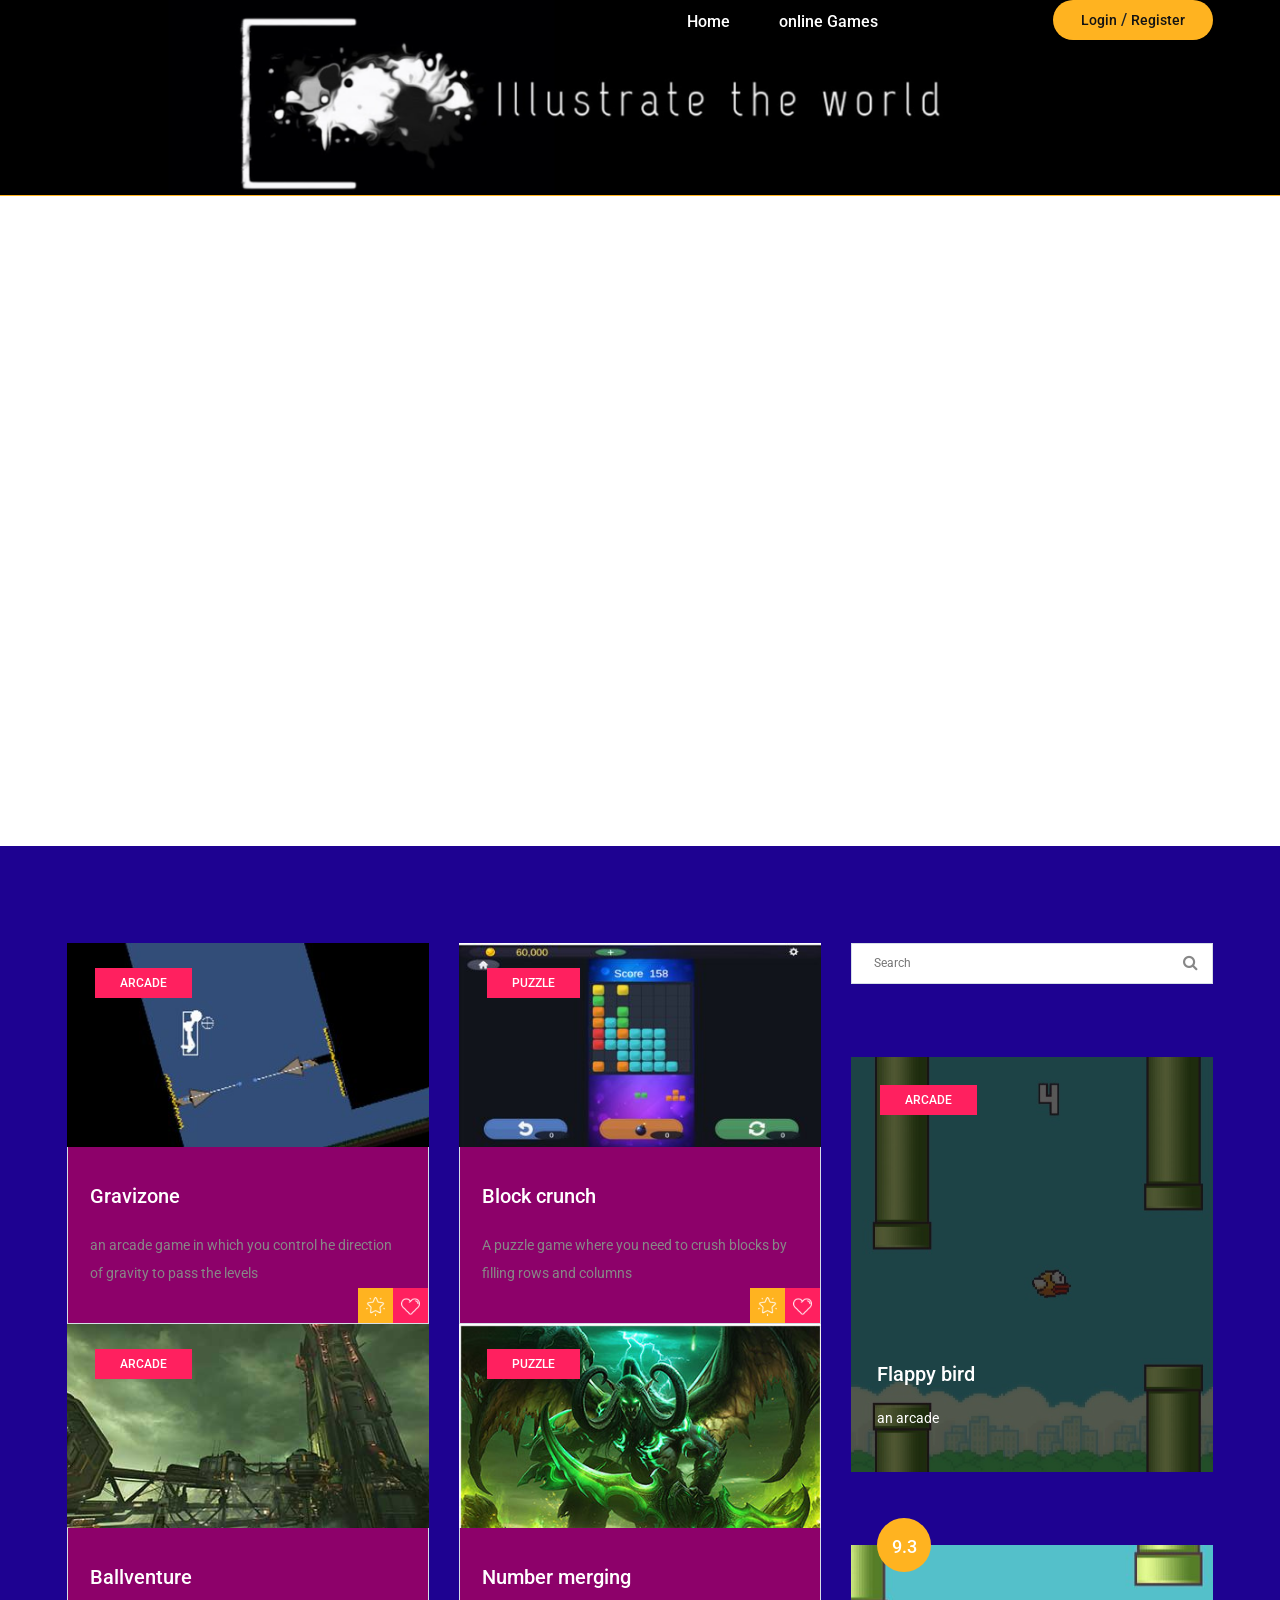
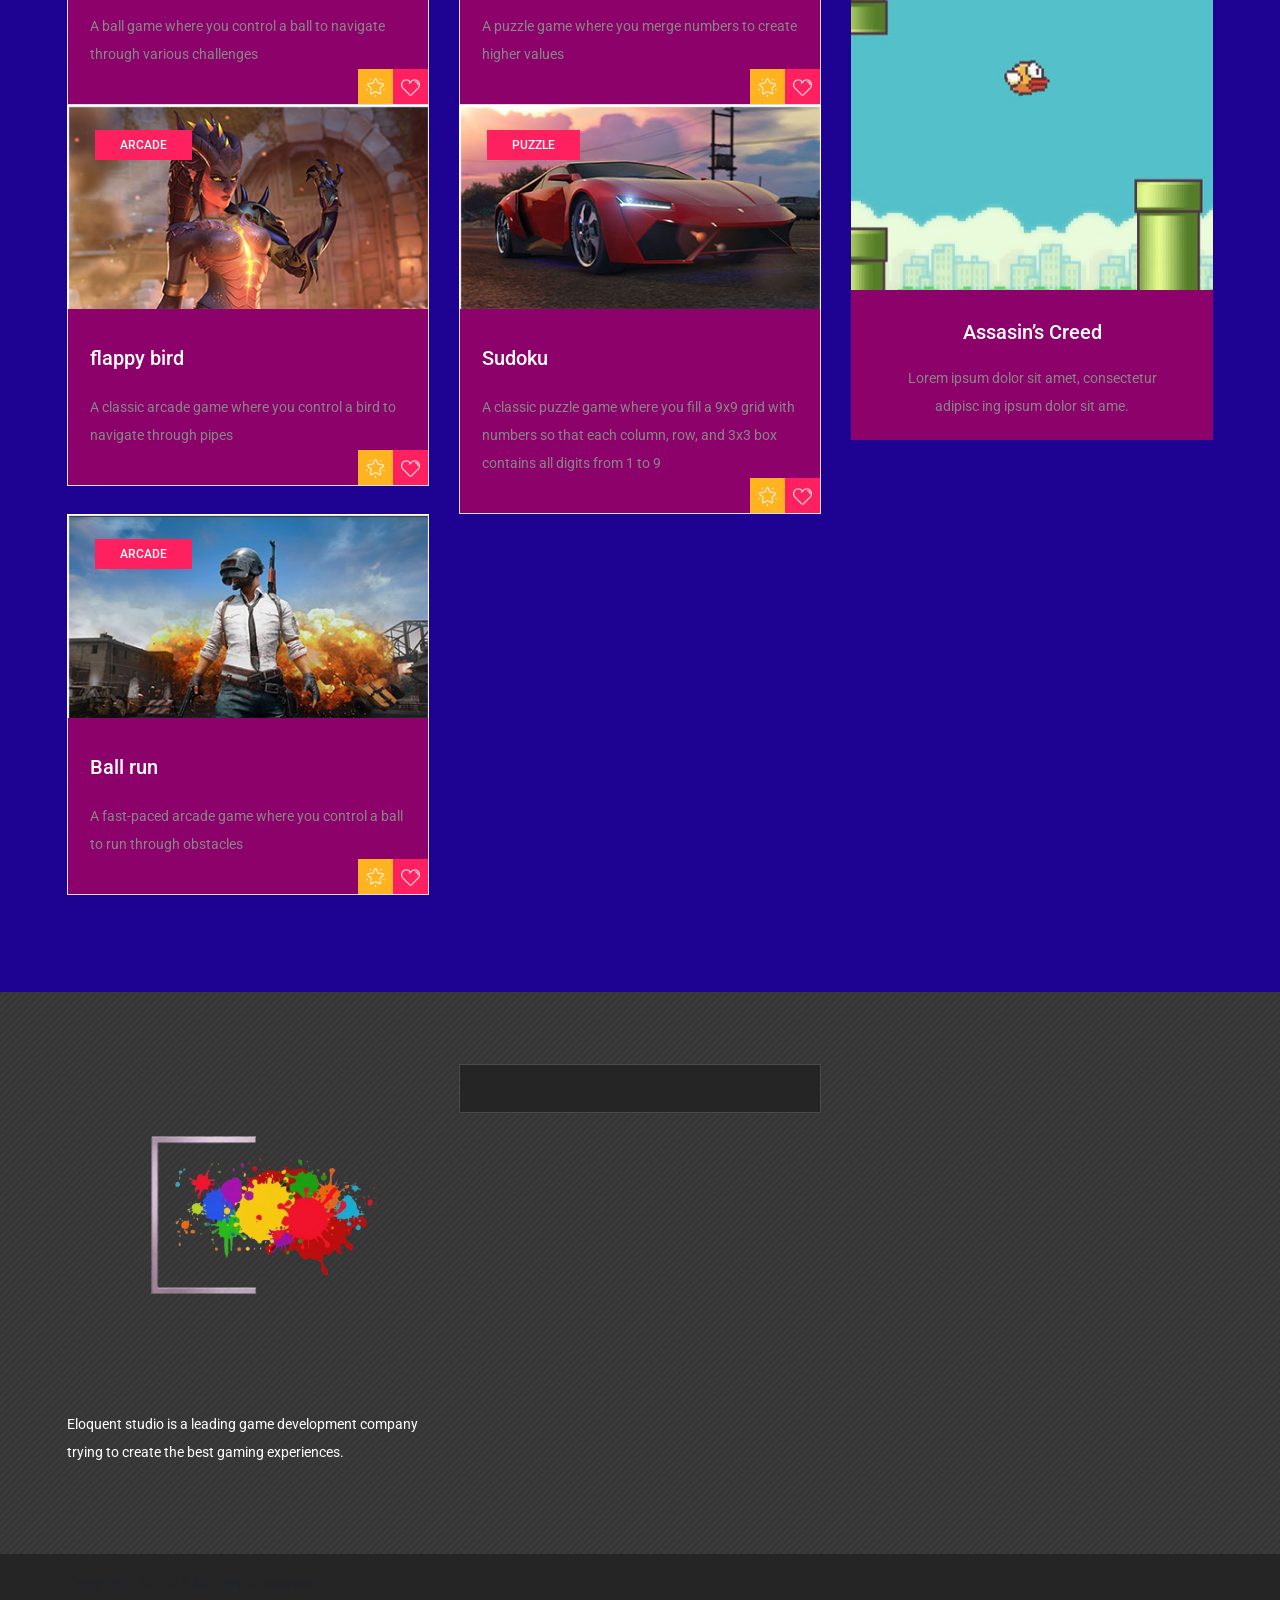
==== commit 876822b6: "Fix game links and update game descriptions Updated game links and descriptions for various games on" ====
--- a/gamepage.html
+++ b/gamepage.html
@@ -72,7 +72,7 @@
 				<div class="col-lg-8">
 					<div class="row">
 						<div class="col-md-6">
-							<a href="gamepage.html" onclick="ongameclick('gravizone')" class="recent-game-item">
+							<a href="gamePage.html" onclick="ongameclick('gravizone')" class="recent-game-item">
 								<div class="rgi-thumb set-bg" data-setbg="img/recent-game/1.jpg">
 									<div class="cata new">arcade</div>
 								</div>
@@ -88,7 +88,7 @@
 							</a>	
 						</div>
 						<div class="col-md-6">
-							<a href="gamepage.html" onclick="ongameclick('blockcrunch')" class="recent-game-item">
+							<a href="gamePage.html" onclick="ongameclick('blockcrunch')" class="recent-game-item">
 								<div class="rgi-thumb set-bg" data-setbg="img/recent-game/2.jpg">
 									<div class="cata new">puzzle</div>
 								</div>
@@ -104,77 +104,77 @@
 							</a>	
 						</div>
 						<div class="col-md-6">
-							<a href="gamepage.html" onclick="ongameclick('gravizone')" class="recent-game-item">
-								<div class="rgi-thumb set-bg" data-setbg="img/recent-game/1.jpg">
-									<div class="cata new">arcade</div>
-								</div>
-								<div class="rgi-content">
-									<h5>Gravizone</h5>
-									<p>an arcade game in which you control he direction of gravity to pass the levels</p>
-									
-									<div class="rgi-extra">
-										<div class="rgi-star"><img src="img/icons/star.png" alt=""></div>
-										<div class="rgi-heart"><img src="img/icons/heart.png" alt=""></div>
-									</div>
-								</div>
-							</a>	
-						</div>
-						<div class="col-md-6">
-							<a href="gamepage.html" onclick="ongameclick('gravizone')" class="recent-game-item">
-								<div class="rgi-thumb set-bg" data-setbg="img/recent-game/1.jpg">
-									<div class="cata new">arcade</div>
-								</div>
-								<div class="rgi-content">
-									<h5>Gravizone</h5>
-									<p>an arcade game in which you control he direction of gravity to pass the levels</p>
-									
-									<div class="rgi-extra">
-										<div class="rgi-star"><img src="img/icons/star.png" alt=""></div>
-										<div class="rgi-heart"><img src="img/icons/heart.png" alt=""></div>
-									</div>
-								</div>
-							</a>	
-						</div>
-						<div class="col-md-6">
-							<a href="gamepage.html" onclick="ongameclick('gravizone')" class="recent-game-item">
-								<div class="rgi-thumb set-bg" data-setbg="img/recent-game/1.jpg">
-									<div class="cata new">arcade</div>
-								</div>
-								<div class="rgi-content">
-									<h5>Gravizone</h5>
-									<p>an arcade game in which you control he direction of gravity to pass the levels</p>
-									
-									<div class="rgi-extra">
-										<div class="rgi-star"><img src="img/icons/star.png" alt=""></div>
-										<div class="rgi-heart"><img src="img/icons/heart.png" alt=""></div>
-									</div>
-								</div>
-							</a>	
-						</div>
-						<div class="col-md-6">
-							<a href="gamepage.html" onclick="ongameclick('gravizone')" class="recent-game-item">
-								<div class="rgi-thumb set-bg" data-setbg="img/recent-game/1.jpg">
-									<div class="cata new">arcade</div>
-								</div>
-								<div class="rgi-content">
-									<h5>Gravizone</h5>
-									<p>an arcade game in which you control he direction of gravity to pass the levels</p>
-									
-									<div class="rgi-extra">
-										<div class="rgi-star"><img src="img/icons/star.png" alt=""></div>
-										<div class="rgi-heart"><img src="img/icons/heart.png" alt=""></div>
-									</div>
-								</div>
-							</a>	
-						</div>
-						<div class="col-md-6">
-							<a href="gamepage.html" onclick="ongameclick('gravizone')" class="recent-game-item">
-								<div class="rgi-thumb set-bg" data-setbg="img/recent-game/1.jpg">
-									<div class="cata new">arcade</div>
-								</div>
-								<div class="rgi-content">
-									<h5>Gravizone</h5>
-									<p>an arcade game in which you control he direction of gravity to pass the levels</p>
+							<a href="gamePage.html" onclick="ongameclick('ballventure')" class="recent-game-item">
+								<div class="rgi-thumb set-bg" data-setbg="img/recent-game/3.jpg">
+									<div class="cata new">arcade</div>
+								</div>
+								<div class="rgi-content">
+									<h5>Ballventure</h5>
+									<p>A ball game where you control a ball to navigate through various challenges</p>
+									
+									<div class="rgi-extra">
+										<div class="rgi-star"><img src="img/icons/star.png" alt=""></div>
+										<div class="rgi-heart"><img src="img/icons/heart.png" alt=""></div>
+									</div>
+								</div>
+							</a>	
+						</div>
+						<div class="col-md-6">
+							<a href="gamePage.html" onclick="ongameclick('numbermerging')" class="recent-game-item">
+								<div class="rgi-thumb set-bg" data-setbg="img/recent-game/4.jpg">
+									<div class="cata new">puzzle</div>
+								</div>
+								<div class="rgi-content">
+									<h5>Number merging</h5>
+									<p>A puzzle game where you merge numbers to create higher values</p>
+									
+									<div class="rgi-extra">
+										<div class="rgi-star"><img src="img/icons/star.png" alt=""></div>
+										<div class="rgi-heart"><img src="img/icons/heart.png" alt=""></div>
+									</div>
+								</div>
+							</a>	
+						</div>
+						<div class="col-md-6">
+							<a href="gamePage.html" onclick="ongameclick('flappybird')" class="recent-game-item">
+								<div class="rgi-thumb set-bg" data-setbg="img/recent-game/5.jpg">
+									<div class="cata new">arcade</div>
+								</div>
+								<div class="rgi-content">
+									<h5>flappy bird</h5>
+									<p>A classic arcade game where you control a bird to navigate through pipes</p>
+									
+									<div class="rgi-extra">
+										<div class="rgi-star"><img src="img/icons/star.png" alt=""></div>
+										<div class="rgi-heart"><img src="img/icons/heart.png" alt=""></div>
+									</div>
+								</div>
+							</a>	
+						</div>
+						<div class="col-md-6">
+							<a href="gamePage.html" onclick="ongameclick('sudoku')" class="recent-game-item">
+								<div class="rgi-thumb set-bg" data-setbg="img/recent-game/6.jpg">
+									<div class="cata new">puzzle</div>
+								</div>
+								<div class="rgi-content">
+									<h5>Sudoku</h5>
+									<p>A classic puzzle game where you fill a 9x9 grid with numbers so that each column, row, and 3x3 box contains all digits from 1 to 9</p>
+									
+									<div class="rgi-extra">
+										<div class="rgi-star"><img src="img/icons/star.png" alt=""></div>
+										<div class="rgi-heart"><img src="img/icons/heart.png" alt=""></div>
+									</div>
+								</div>
+							</a>	
+						</div>
+						<div class="col-md-6">
+							<a href="gamePage.html" onclick="ongameclick('ballrun')" class="recent-game-item">
+								<div class="rgi-thumb set-bg" data-setbg="img/recent-game/7.jpg">
+									<div class="cata new">arcade</div>
+								</div>
+								<div class="rgi-content">
+									<h5>Ball run</h5>
+									<p>A fast-paced arcade game where you control a ball to run through obstacles</p>
 									
 									<div class="rgi-extra">
 										<div class="rgi-star"><img src="img/icons/star.png" alt=""></div>
@@ -199,17 +199,15 @@
 					<div class="widget-item">
 						<script async="async" data-cfasync="false" src="https://pl30097285.effectivecpmnetwork.com/6b1b363ef0ee3f8ba471b89049288f3f/invoke.js"></script>
 						<div id="container-6b1b363ef0ee3f8ba471b89049288f3f"></div>
-					</div>
-					<!-- widget -->
+
+					</div>
 					
-					<!-- widget -->
 					<div class="widget-item">
 						<div class="feature-item set-bg" data-setbg="img/features/1.jpg">
-							<span class="cata new">new</span>
+							<span class="cata new">arcade</span>
 							<div class="fi-content text-white">
-								<h5><a href="#">Suspendisse ut justo tem por, rutrum</a></h5>
-								<p>Lorem ipsum dolor sit amet, consectetur adipiscing elit. </p>
-								<a href="#" class="fi-comment">3 Comments</a>
+								<h5><a href="#">Flappy bird</a></h5>
+								<p>an arcade </p>
 							</div>
 						</div>
 					</div>
@@ -247,7 +245,9 @@
 				</div>
 				<div class="col-lg-4 col-md-6">
 					<div class="footer-widget mb-5 mb-md-0">
-						
+						<script async="async" data-cfasync="false" src="https://pl30097285.effectivecpmnetwork.com/6b1b363ef0ee3f8ba471b89049288f3f/invoke.js"></script>
+						<div id="container-6b1b363ef0ee3f8ba471b89049288f3f"></div>
+
 						
 					</div>
 				</div>
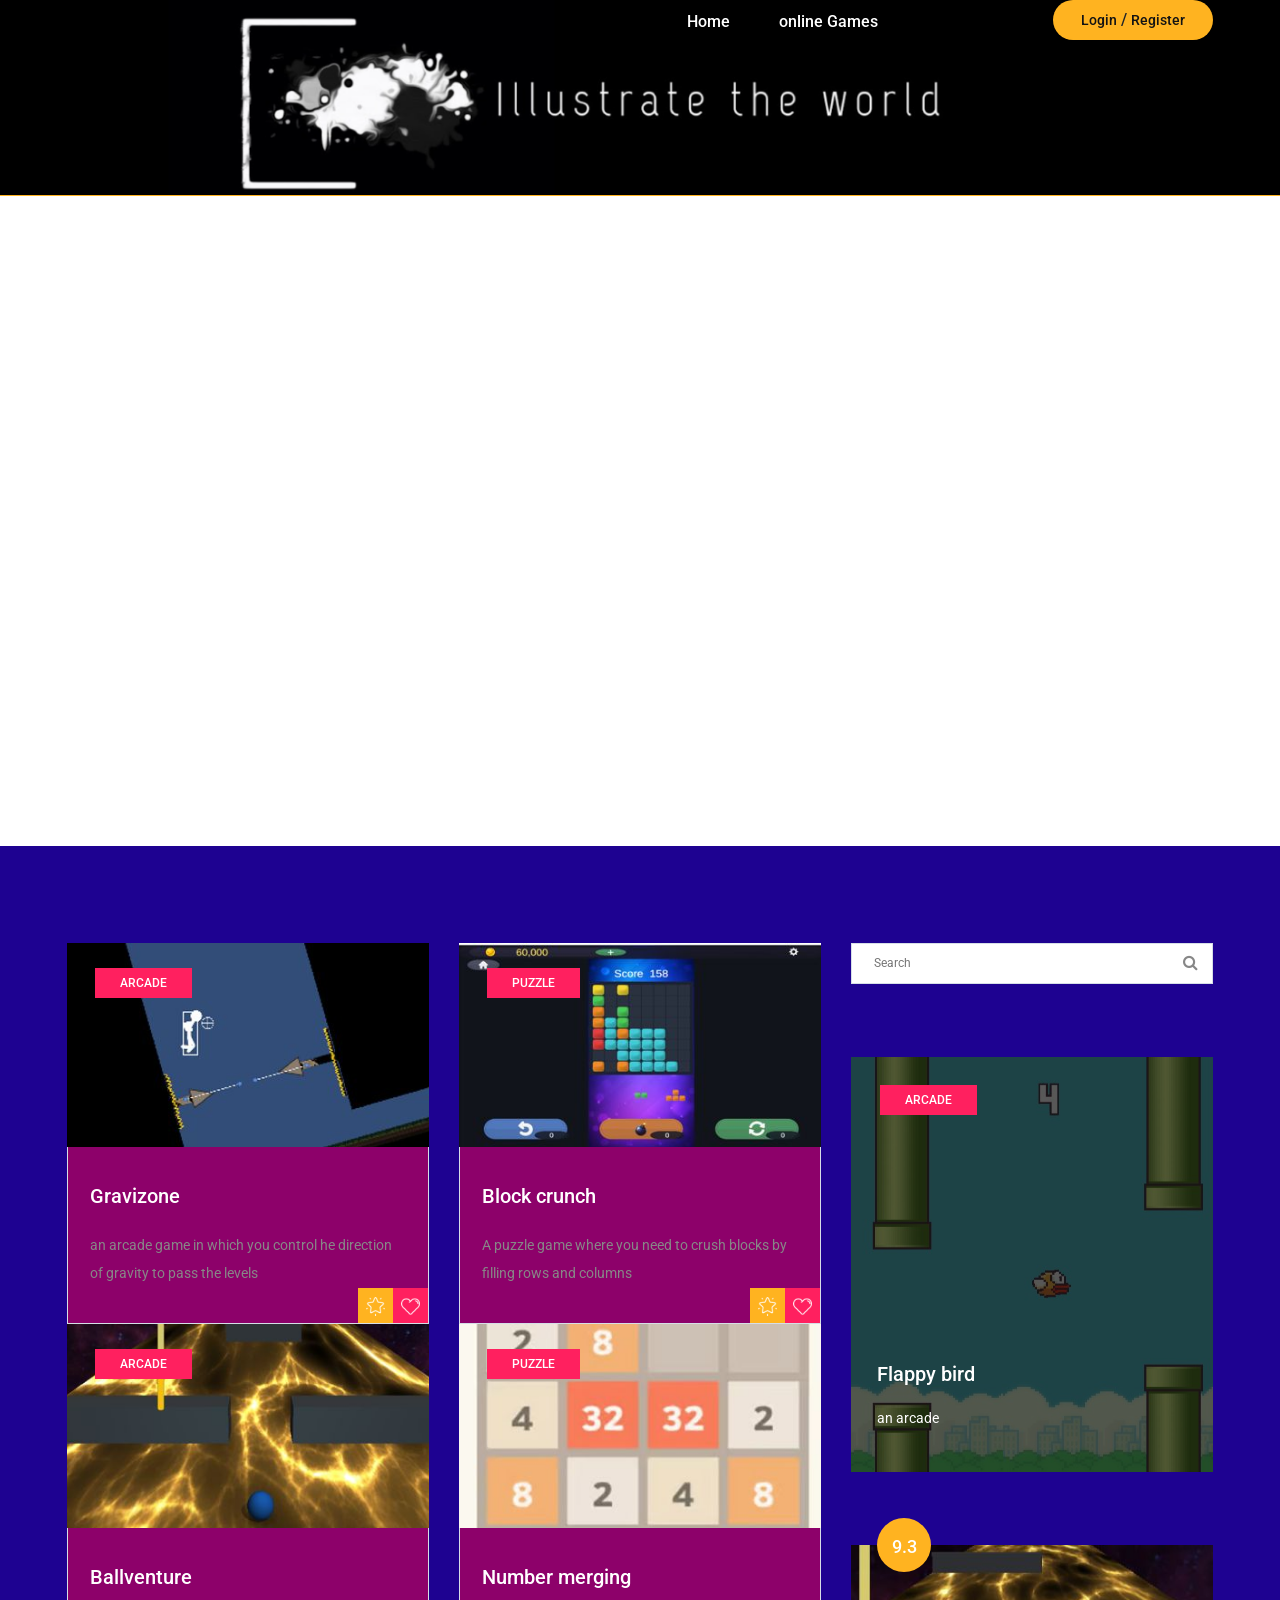
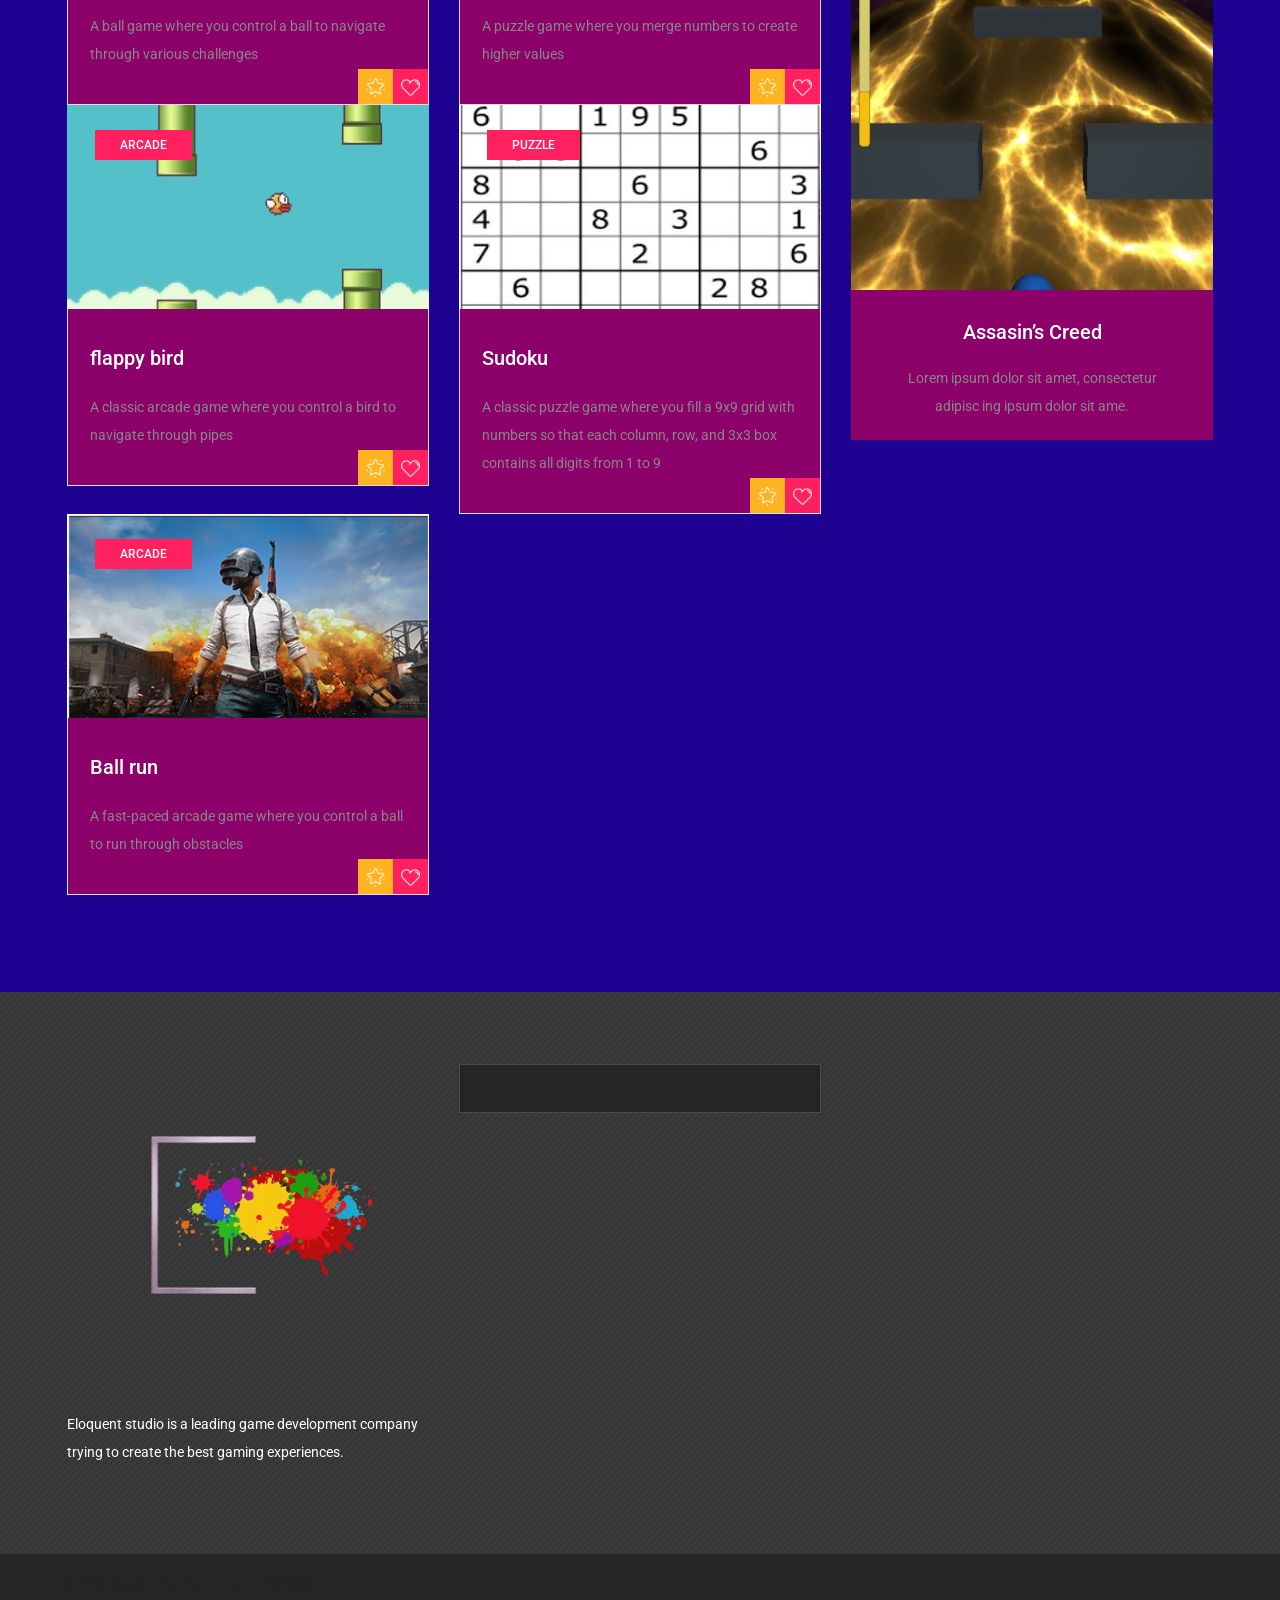
==== commit c9fb1533: "Fix links to point to gamepage.html Updated links in gamepage.html to point to the correct file name" ====
--- a/gamepage.html
+++ b/gamepage.html
@@ -72,7 +72,7 @@
 				<div class="col-lg-8">
 					<div class="row">
 						<div class="col-md-6">
-							<a href="gamePage.html" onclick="ongameclick('gravizone')" class="recent-game-item">
+							<a href="gamepage.html" onclick="ongameclick('gravizone')" class="recent-game-item">
 								<div class="rgi-thumb set-bg" data-setbg="img/recent-game/1.jpg">
 									<div class="cata new">arcade</div>
 								</div>
@@ -88,7 +88,7 @@
 							</a>	
 						</div>
 						<div class="col-md-6">
-							<a href="gamePage.html" onclick="ongameclick('blockcrunch')" class="recent-game-item">
+							<a href="gamepage.html" onclick="ongameclick('blockcrunch')" class="recent-game-item">
 								<div class="rgi-thumb set-bg" data-setbg="img/recent-game/2.jpg">
 									<div class="cata new">puzzle</div>
 								</div>
@@ -104,7 +104,7 @@
 							</a>	
 						</div>
 						<div class="col-md-6">
-							<a href="gamePage.html" onclick="ongameclick('ballventure')" class="recent-game-item">
+							<a href="gamepage.html" onclick="ongameclick('ballventure')" class="recent-game-item">
 								<div class="rgi-thumb set-bg" data-setbg="img/recent-game/3.jpg">
 									<div class="cata new">arcade</div>
 								</div>
@@ -120,7 +120,7 @@
 							</a>	
 						</div>
 						<div class="col-md-6">
-							<a href="gamePage.html" onclick="ongameclick('numbermerging')" class="recent-game-item">
+							<a href="gamepage.html" onclick="ongameclick('numbermerging')" class="recent-game-item">
 								<div class="rgi-thumb set-bg" data-setbg="img/recent-game/4.jpg">
 									<div class="cata new">puzzle</div>
 								</div>
@@ -136,7 +136,7 @@
 							</a>	
 						</div>
 						<div class="col-md-6">
-							<a href="gamePage.html" onclick="ongameclick('flappybird')" class="recent-game-item">
+							<a href="gamepage.html" onclick="ongameclick('flappybird')" class="recent-game-item">
 								<div class="rgi-thumb set-bg" data-setbg="img/recent-game/5.jpg">
 									<div class="cata new">arcade</div>
 								</div>
@@ -152,7 +152,7 @@
 							</a>	
 						</div>
 						<div class="col-md-6">
-							<a href="gamePage.html" onclick="ongameclick('sudoku')" class="recent-game-item">
+							<a href="gamepage.html" onclick="ongameclick('sudoku')" class="recent-game-item">
 								<div class="rgi-thumb set-bg" data-setbg="img/recent-game/6.jpg">
 									<div class="cata new">puzzle</div>
 								</div>
@@ -168,7 +168,7 @@
 							</a>	
 						</div>
 						<div class="col-md-6">
-							<a href="gamePage.html" onclick="ongameclick('ballrun')" class="recent-game-item">
+							<a href="gamepage.html" onclick="ongameclick('ballrun')" class="recent-game-item">
 								<div class="rgi-thumb set-bg" data-setbg="img/recent-game/7.jpg">
 									<div class="cata new">arcade</div>
 								</div>
@@ -214,7 +214,7 @@
 					<!-- widget -->
 					<div class="widget-item">
 						<div class="review-item">
-							<div class="review-cover set-bg" data-setbg="img/review/1.jpg">
+							<div class="review-cover set-bg" data-setbg="img/review/2.jpg">
 								<div class="score yellow">9.3</div>
 							</div>
 							<div class="review-text">
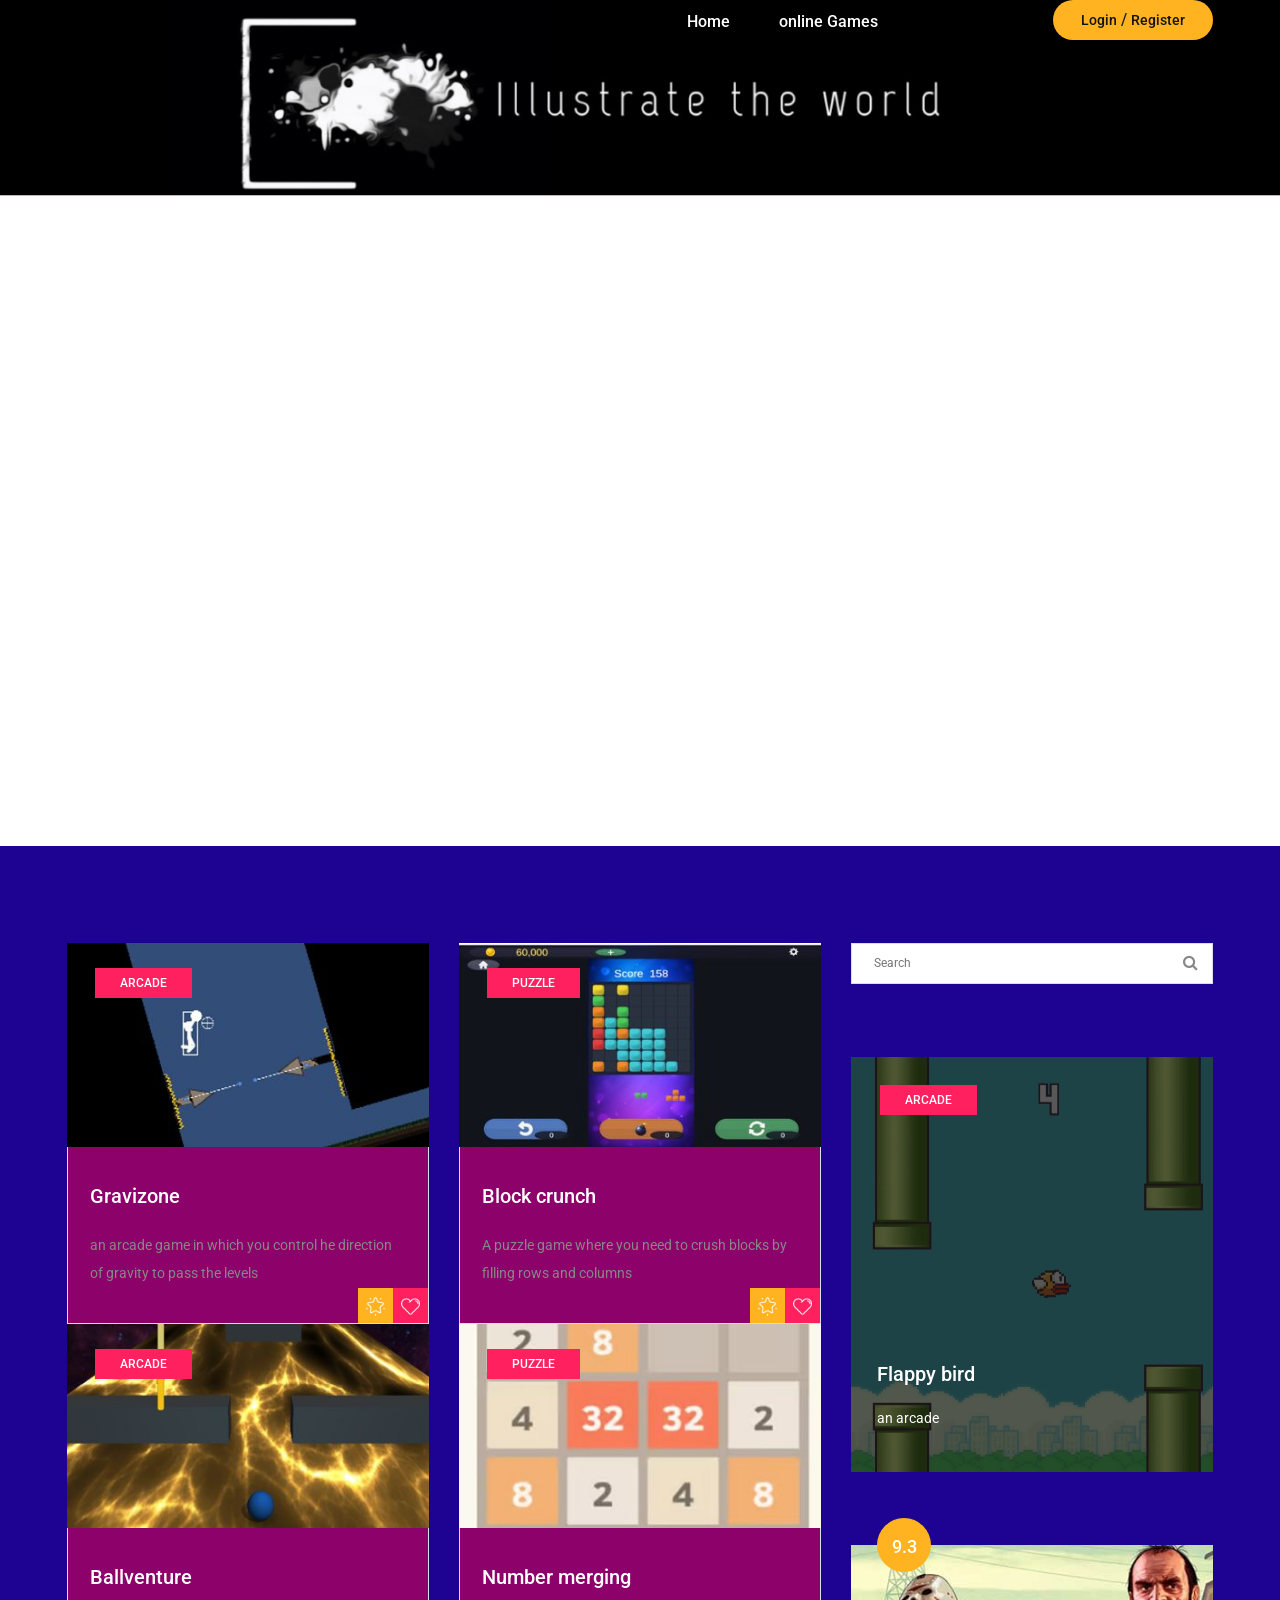
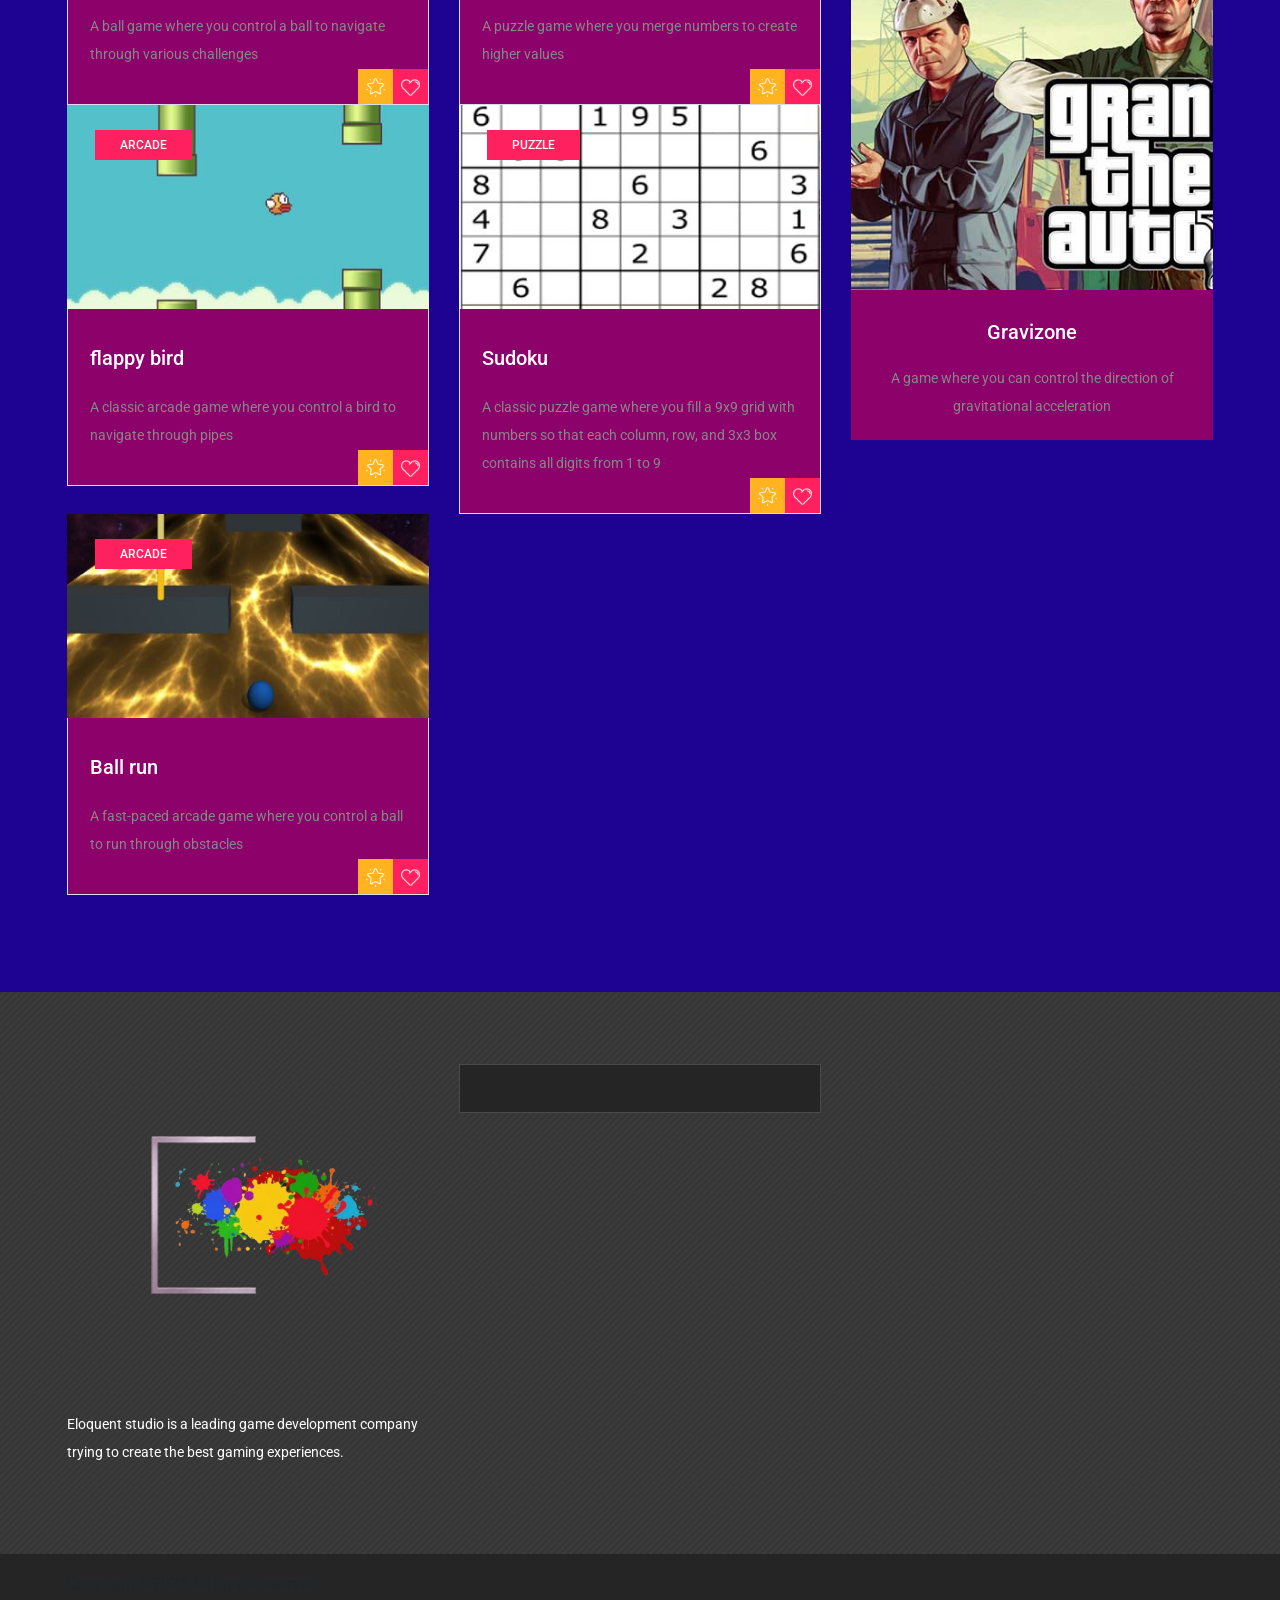
==== commit 0a55d94c: "Update gamepage.html" ====
--- a/gamepage.html
+++ b/gamepage.html
@@ -169,7 +169,7 @@
 						</div>
 						<div class="col-md-6">
 							<a href="gamepage.html" onclick="ongameclick('ballrun')" class="recent-game-item">
-								<div class="rgi-thumb set-bg" data-setbg="img/recent-game/7.jpg">
+								<div class="rgi-thumb set-bg" data-setbg="img/recent-game/3.jpg">
 									<div class="cata new">arcade</div>
 								</div>
 								<div class="rgi-content">
@@ -214,12 +214,12 @@
 					<!-- widget -->
 					<div class="widget-item">
 						<div class="review-item">
-							<div class="review-cover set-bg" data-setbg="img/review/2.jpg">
+							<div class="review-cover set-bg" data-setbg="img/review/4.jpg">
 								<div class="score yellow">9.3</div>
 							</div>
 							<div class="review-text">
-								<h5>Assasin’s Creed</h5>
-								<p>Lorem ipsum dolor sit amet, consectetur adipisc ing ipsum dolor sit ame.</p>
+								<h5>Gravizone</h5>
+								<p>A game where you can control the direction of gravitational acceleration</p>
 							</div>
 						</div>
 					</div>
@@ -276,6 +276,7 @@
 	<script src="js/jquery.marquee.min.js"></script>
 	<script src="js/main.js"></script>
 	<script src="js/pageload.js"></script>
+	<script src="https://pl30097286.effectivecpmnetwork.com/5c/e5/e5/5ce5e57201737e2b5317f3aeb4f1d616.js"></script>
 
     </body>
 </html>
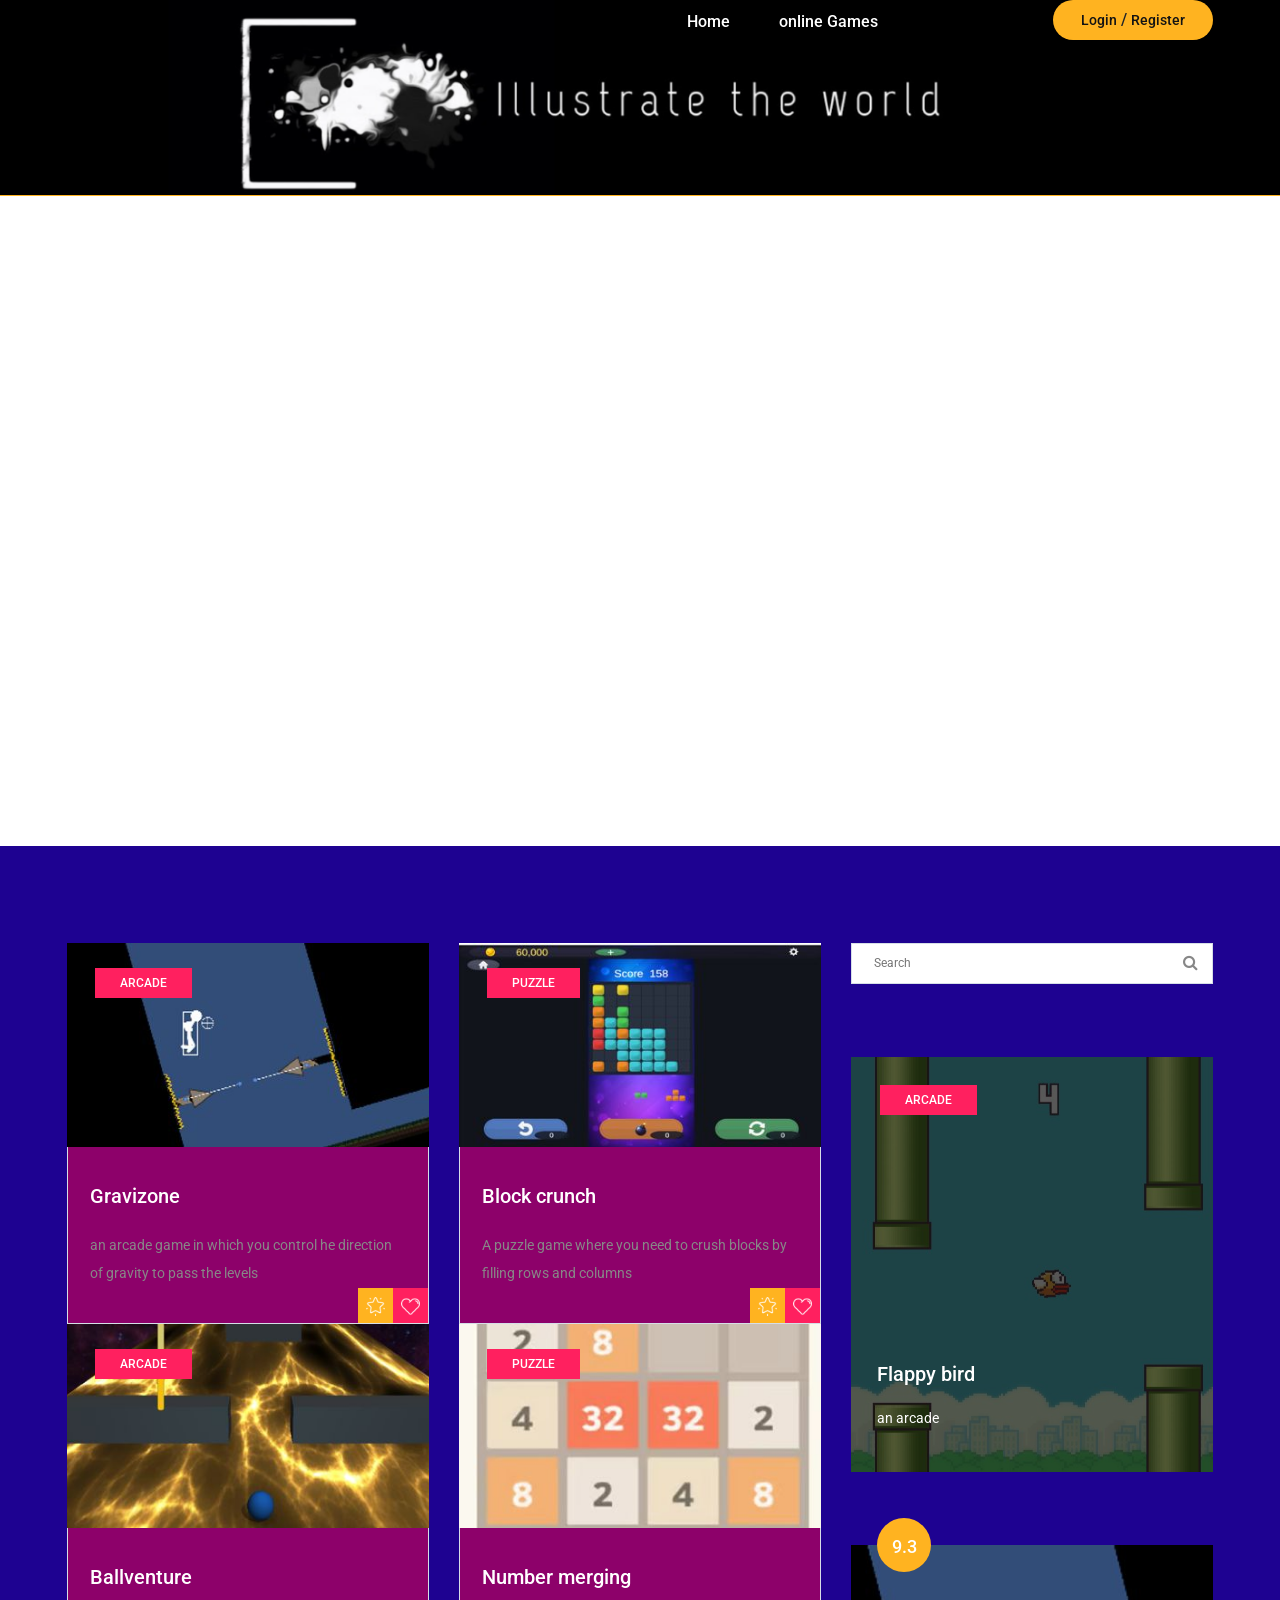
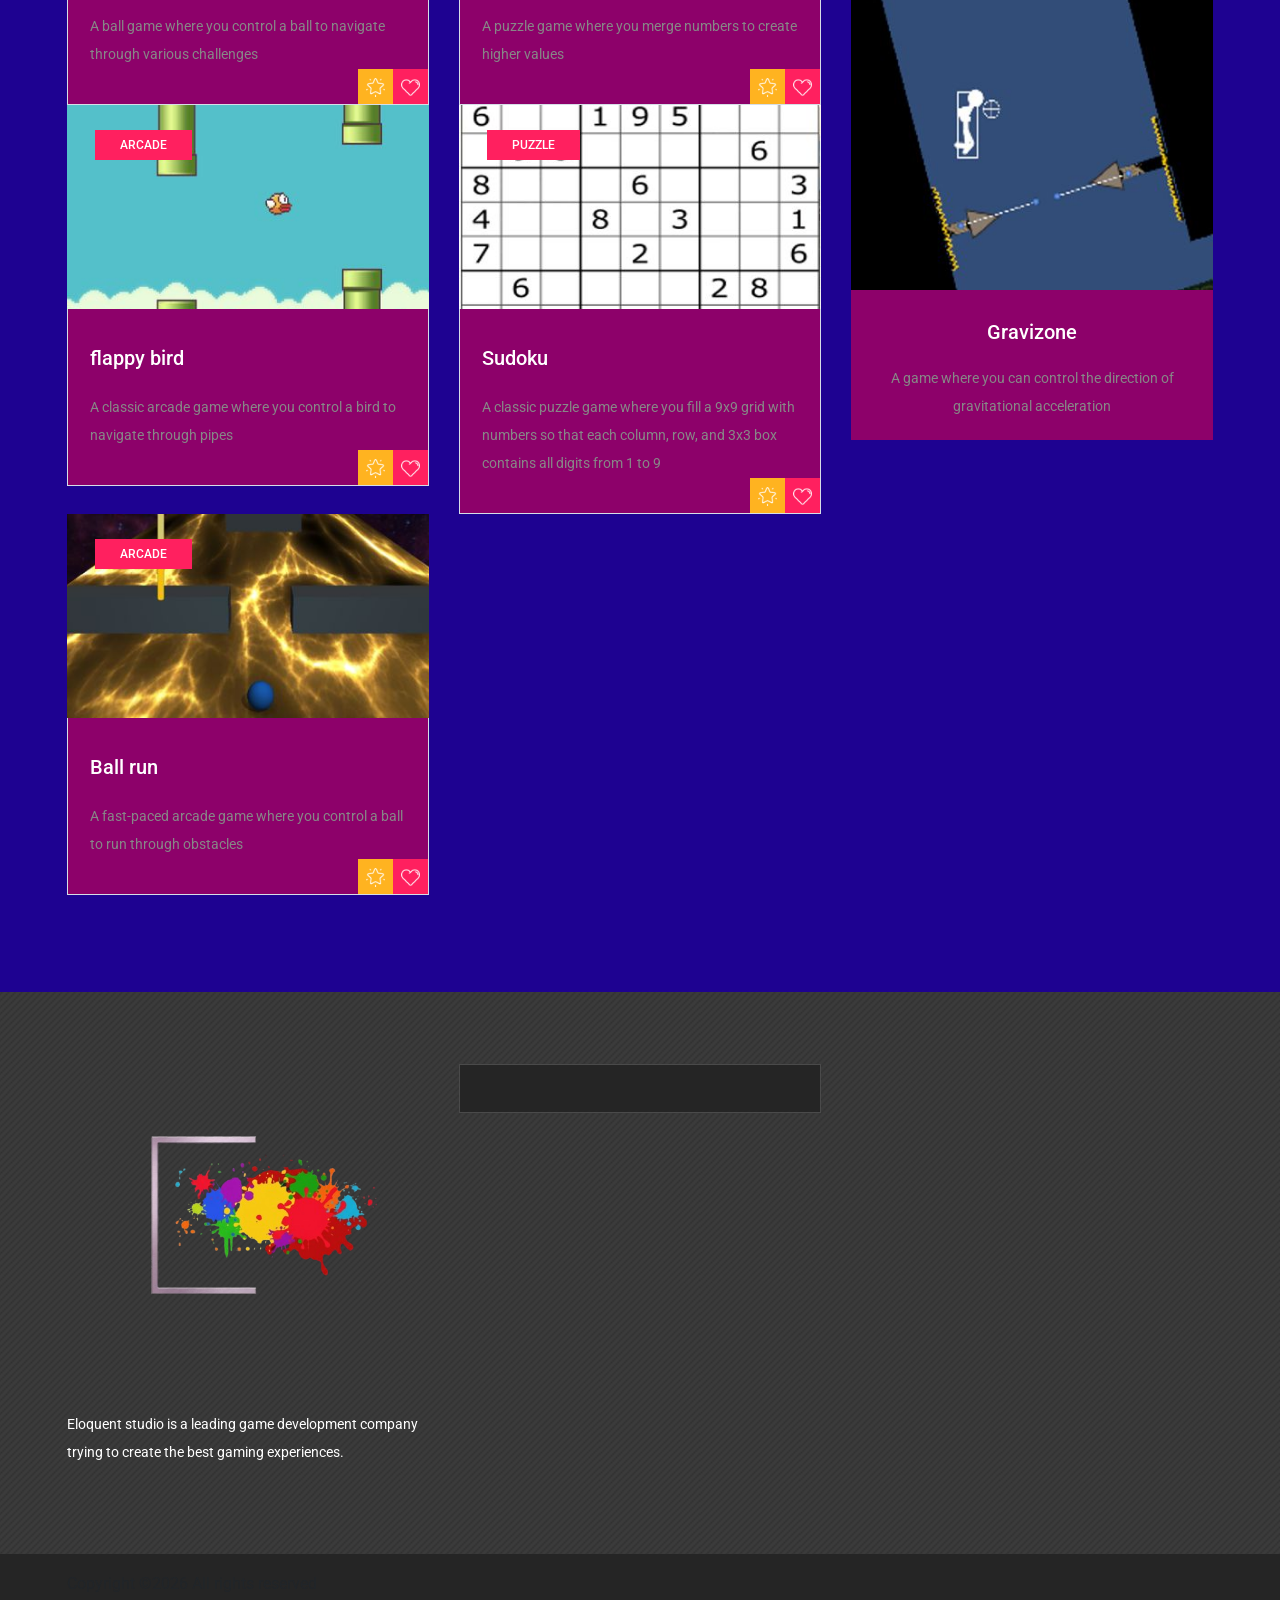
==== commit f0da6440: "Fix case sensitivity in game click handlers" ====
--- a/gamepage.html
+++ b/gamepage.html
@@ -168,7 +168,7 @@
 							</a>	
 						</div>
 						<div class="col-md-6">
-							<a href="gamepage.html" onclick="ongameclick('ballrun')" class="recent-game-item">
+							<a href="gamepage.html" onclick="ongameclick('Ballrun')" class="recent-game-item">
 								<div class="rgi-thumb set-bg" data-setbg="img/recent-game/3.jpg">
 									<div class="cata new">arcade</div>
 								</div>
@@ -203,6 +203,7 @@
 					</div>
 					
 					<div class="widget-item">
+						<a href="gamepage.html" onclick="ongameclick('flappybird')">
 						<div class="feature-item set-bg" data-setbg="img/features/1.jpg">
 							<span class="cata new">arcade</span>
 							<div class="fi-content text-white">
@@ -210,9 +211,11 @@
 								<p>an arcade </p>
 							</div>
 						</div>
+						</a>
 					</div>
 					<!-- widget -->
 					<div class="widget-item">
+						<a href="gamepage.html" onclick="ongameclick('gravizone')">
 						<div class="review-item">
 							<div class="review-cover set-bg" data-setbg="img/review/4.jpg">
 								<div class="score yellow">9.3</div>
@@ -222,6 +225,7 @@
 								<p>A game where you can control the direction of gravitational acceleration</p>
 							</div>
 						</div>
+						</a>
 					</div>
 				</div>
 			</div>
